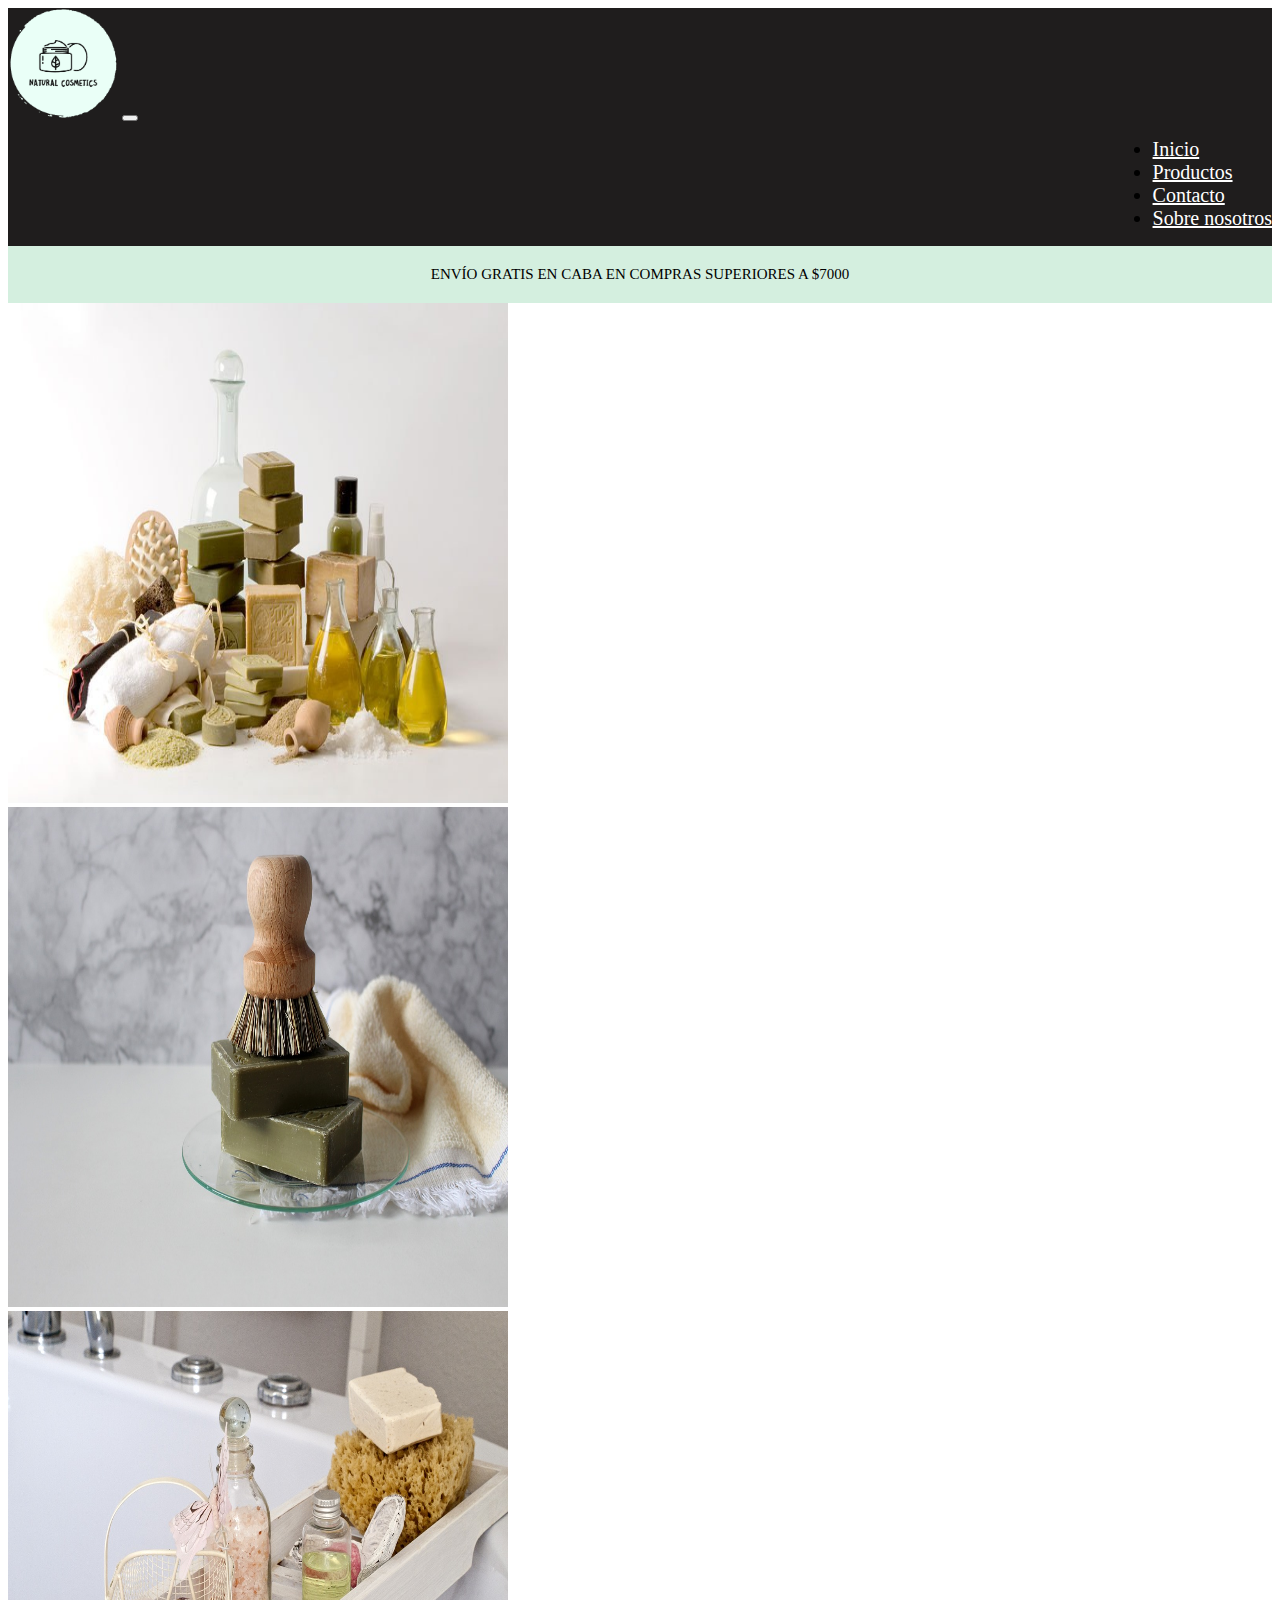
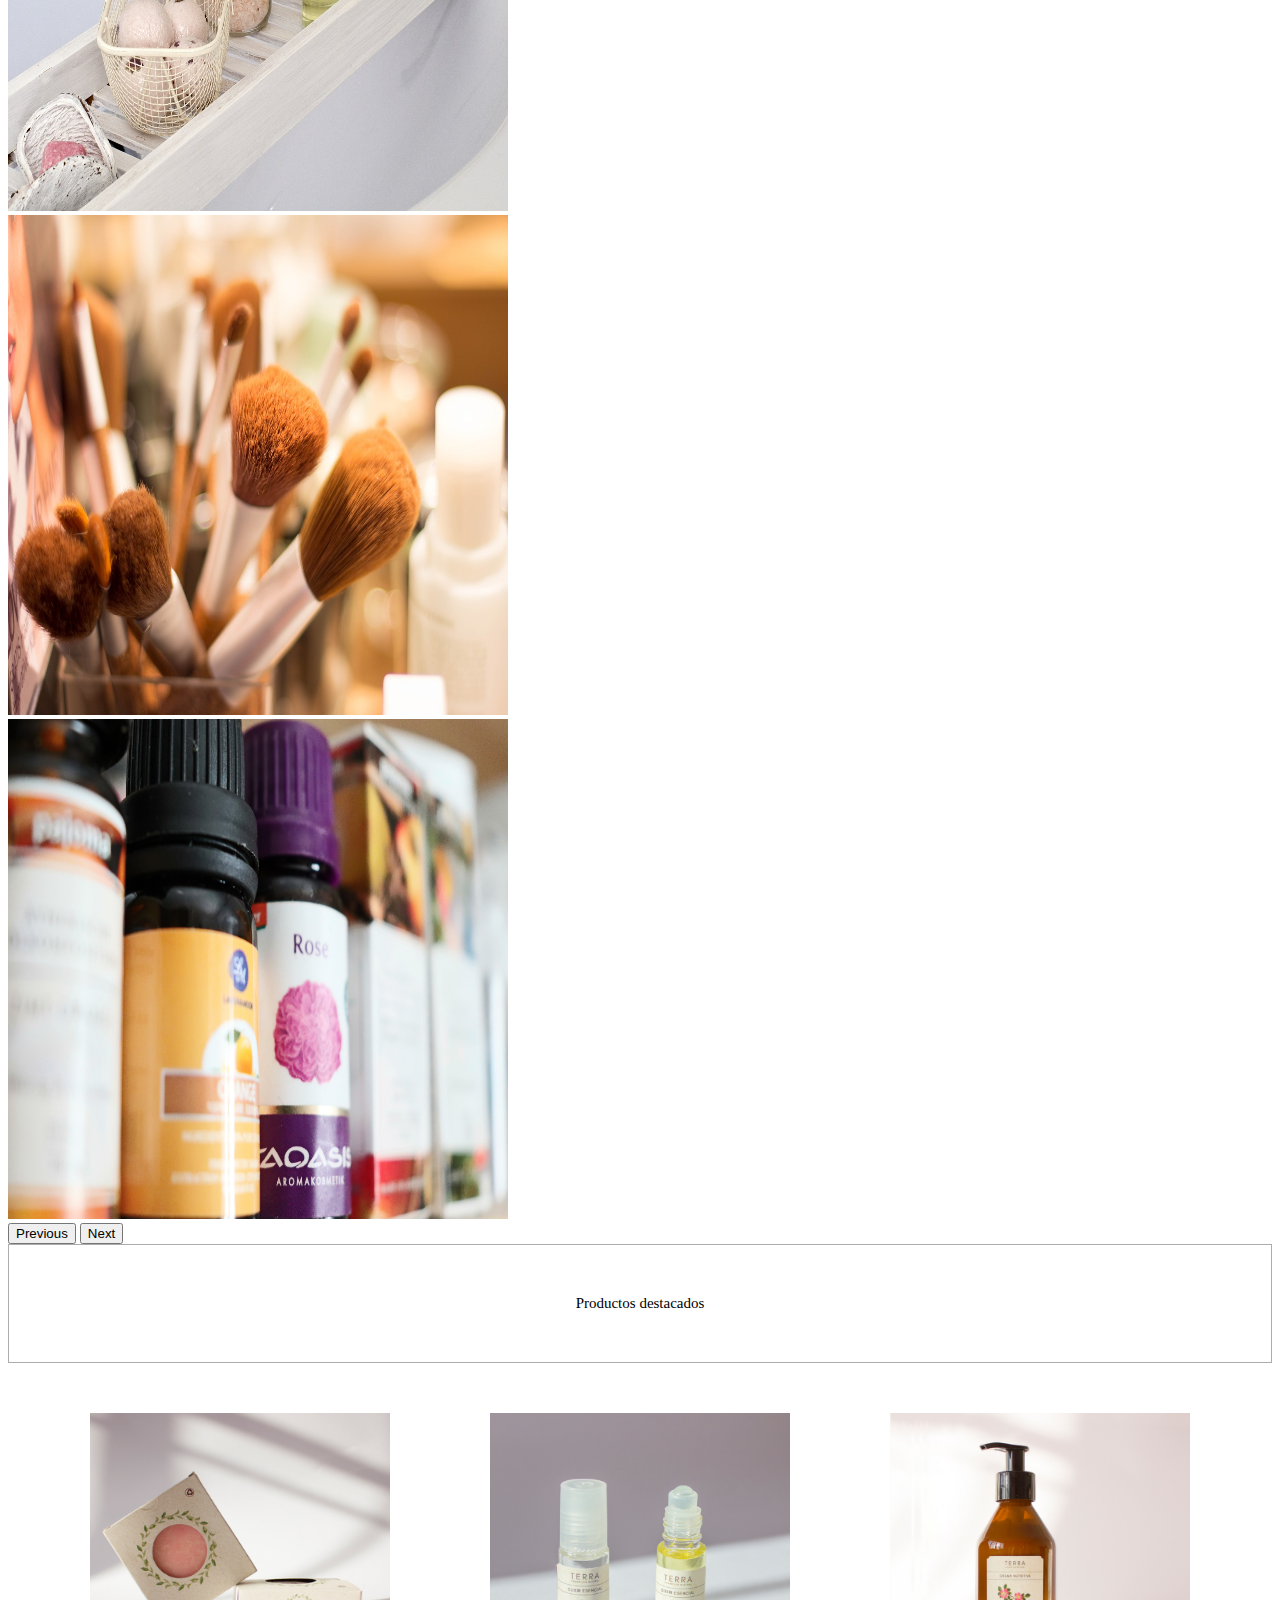
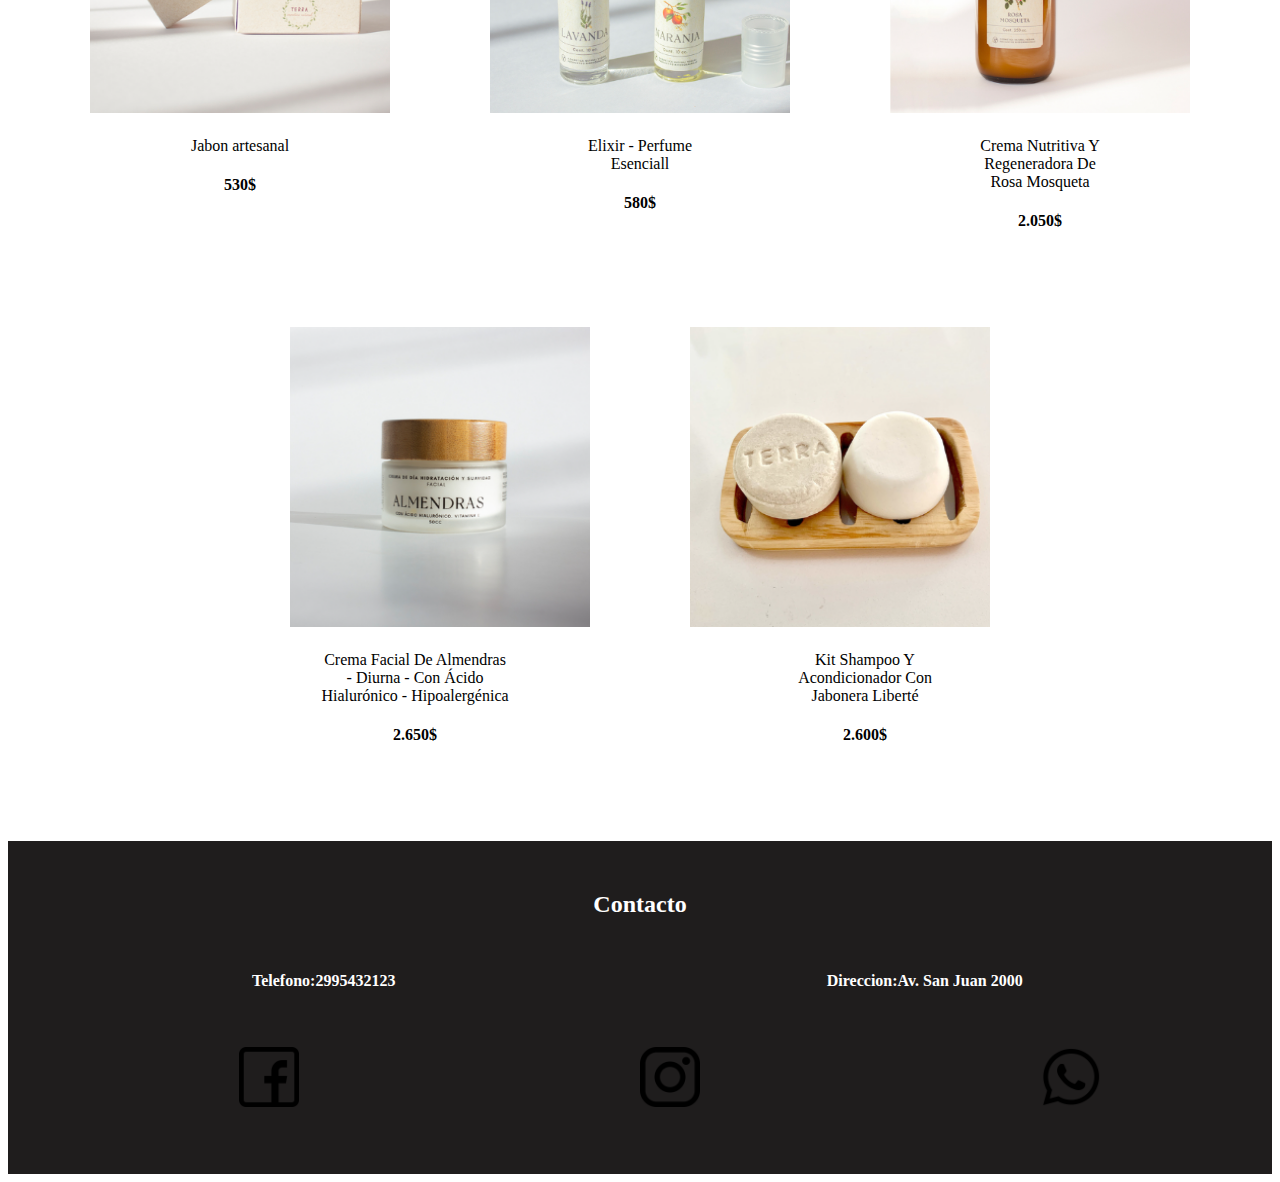
==== index.html @ ece58e48 "primera vers. footer" ====
<!DOCTYPE html>
<html lang="en">
<head>
    <meta charset="UTF-8">
    <meta http-equiv="X-UA-Compatible" content="IE=edge">
    <meta name="viewport" content="width=device-width, initial-scale=1.0">
    <title>index</title>
    <link href="https://cdn.jsdelivr.net/npm/bootstrap@5.2.2/dist/css/bootstrap.min.css" rel="stylesheet" integrity="sha384-Zenh87qX5JnK2Jl0vWa8Ck2rdkQ2Bzep5IDxbcnCeuOxjzrPF/et3URy9Bv1WTRi" crossorigin="anonymous">
    <link rel="stylesheet" href="style.css">
</head>
<body>
    <!-- 📍​inicio de menu de navegacion 📍​-->
    <nav class="navbar navbar-expand-lg bg-light">
        <div class="container-fluid">
          <a class="navbar-brand" href="index.html"><img class="logo" src="./img/cosmeticlogo.png" alt=""></a>
          <button class="navbar-toggler" type="button" data-bs-toggle="collapse" data-bs-target="#navbarNav" aria-controls="navbarNav" aria-expanded="false" aria-label="Toggle navigation">
            <span class="navbar-toggler-icon"></span>
          </button>
          <div class="collapse navbar-collapse" id="navbarNav">
            <ul class="navbar-nav">
              <li class="nav-item">
                <a class="nav-link" aria-current="page" href="index.html">Inicio</a>
              </li>
              <li class="nav-item">
                <a class="nav-link" href="productos.html">Productos</a>
              </li>
              <li class="nav-item">
                <a class="nav-link" href="#seccionfooter">Contacto</a>
              </li>
              <li class="nav-item">
                <a class="nav-link" href="nosotros.html">Sobre nosotros</a>
              </li>
            </ul>
          </div>
        </div>
    </nav>
    <!-- 🏁​Fin de menu de navegacion 🏁​-->

    <div class="send">
      ENVÍO GRATIS EN CABA EN COMPRAS SUPERIORES A $7000
    </div>
    
    <!-- 📍Inicio de carruzel📍 -->
    <div id="carouselExampleFade" class="carousel slide carousel-fade" data-bs-ride="carousel">
      <div class="carousel-inner">
          <div class="carousel-item active">
          <img src="img/cosmetic.jpg" class="d-block w-100" alt="...">
          </div>
          <div class="carousel-item">
          <img src="img/carruzel.jpg" class="d-block w-100" alt="...">
          </div>
          <div class="carousel-item">
          <img src="img/bath-salts-1620261_1280.jpg" class="d-block w-100" alt="...">
          </div>
          <div class="carousel-item">
          <img src="img/paint-brush-3408995_1280.jpg" class="d-block w-100" alt="...">
          </div>
          <div class="carousel-item">
          <img src="img/soap-making-5118212_1920.jpg" class="d-block w-100" alt="...">
          </div>
      </div>
      <button class="carousel-control-prev" type="button" data-bs-target="#carouselExampleFade" data-bs-slide="prev">
        <span class="carousel-control-prev-icon" aria-hidden="true"></span>
        <span class="visually-hidden">Previous</span>
      </button>
      <button class="carousel-control-next" type="button" data-bs-target="#carouselExampleFade" data-bs-slide="next">
        <span class="carousel-control-next-icon" aria-hidden="true"></span>
        <span class="visually-hidden">Next</span>
      </button>
    </div>
  <!-- 🏁Fin de carruzel🏁 -->

  <!-- 📍Catalogo de productos 📍 -->
  <div id="subtitulo">
    <div class="productos">Productos destacados</div>
  </div>
  <div id="contenido-1">
    <div><img src="./img/jabon.png" class="img-producto" alt=""></div>
    <div><img src="./img/perfume.png" class="img-producto" alt=""></div>
    <div><img src="./img/crmhidratante.png" class="img-producto" alt=""></div>
  </div>
  <!-- precio en div -->
  <div id="descripcion">
    <div class="fuente">Jabon artesanal <h4>530$</h4></div>
    <div class="fuente">Elixir - Perfume Esenciall <h4>580$</h4></div>
    <div class="fuente">Crema Nutritiva Y Regeneradora De Rosa Mosqueta <h4>2.050$</h4></div>
  </div>
<!-- fin de precion en div -->
  <div id="contenido-2">
    <div><img src="./img/crema.png" class="img-rad-producto" alt=""></div>
    <div><img src="./img/shampoyacondicionador.png" class="img-rad-producto" alt=""></div>
  </div>
  <!-- precio en div -->
  <div id="descripcion-2">
    <div class="fuente-2">Crema Facial De Almendras - Diurna - Con Ácido Hialurónico - Hipoalergénica <h4>2.650$</h4></div>
    <div class="fuente-2">Kit Shampoo Y Acondicionador Con Jabonera Liberté <h4>2.600$</h4></div>
  </div>
  <!-- 🏁Fin de catalogo de productos 🏁-->



<!-- seccion footer  -->
<footer id="seccionfooter">
  <h2>Contacto</h2>
  <table >
    <tr>
      <td><h4>Telefono:2995432123</h4></td>
      <td colspan="2"><h4>Direccion:Av. San Juan 2000</h4></td>
    </tr>
  </table>
  <table>
    <tr id="sociales">
      <td><a href="https://es-la.facebook.com/" target="_blank"><img src="./img/facebook.png" class="redes" alt=""></a></td>
      <td><a href="https://www.instagram.com/" target="_blank"><img src="./img/logotipo-de-instagram.png" class="redes" alt=""></a></td>
      <td><a href="https://www.whatsapp.com/?lang=es" target="_blank"><img src="./img/whatsapp.png" class="redes" alt=""></a></td>
    </tr>
  </table>
</footer>



    <script src="https://cdn.jsdelivr.net/npm/@popperjs/core@2.11.6/dist/umd/popper.min.js" integrity="sha384-oBqDVmMz9ATKxIep9tiCxS/Z9fNfEXiDAYTujMAeBAsjFuCZSmKbSSUnQlmh/jp3" crossorigin="anonymous"></script>
<script src="https://cdn.jsdelivr.net/npm/bootstrap@5.2.2/dist/js/bootstrap.min.js" integrity="sha384-IDwe1+LCz02ROU9k972gdyvl+AESN10+x7tBKgc9I5HFtuNz0wWnPclzo6p9vxnk" crossorigin="anonymous"></script>
</body>
</html>
---- style.css ----
.logo{
    width: 110px;
    height: 110px;
}
/*fondo de caja madre: navbar*/
.container-fluid{
background-color: rgb(31, 29, 29);
}
.navbar-expand-lg{
    padding: 0px;
}
/*tamaño de letra de caja hija*/
.nav-item{
    font-size: 20px;
}
/*color a las letras del navbar*/
.nav-link{
    color: white;
}
/*orden de los vinculos*/
.navbar-collapse{
    display: flex;
    flex-direction:row-reverse
}
/*Achicar las img del carruzel*/
.carousel-inner img{
   width: 500px;
   height: 500px;
}
/*div con descripcion de encvio*/
.send{
    background-color:#D4EFDF  ;
    padding: 20px;
    text-align: center;
    font-size: 15px;
}
.productos{
    text-align: center;
    font-size: 15px;
    border: 1px rgb(172, 172, 172) solid;
    padding: 50px;
    
}
.img-producto{
    
    margin: 50px;
    margin-bottom: 20px;
    width: 300px;
    height: 300px;
}
.img-rad-producto{
    margin: 50px;
    margin-bottom: 20px;
    width: 300px;
    height: 300px;
}
.fuente{
   width: 140px;
   height: 140px; 
   margin-top: auto;
   /*no me gusta esta parte*/
   margin-left: 130px;
   margin-right: 130px;
   text-align: center;
}
.fuente-2{
    width: 190px;
   height: 190px; 
   margin-top: auto;
   /*no me gusta esta parte*/
   margin-left: 130px;
   margin-right: 130px;
   text-align: center;
   
}

#seccionfooter{
    text-align: center;
    background-color:rgb(31, 29, 29) ;
    color: white;
    padding:30px ;
}
.redes{
    width: 60px;
    height: 60px;
    margin: auto;
}
table{ 
    margin: 30px;
    width: 100%;

    
}

/*desplazamiento de las img del catalogo*/
#contenido-1{
    display: flex;
    justify-content: center;
}
#contenido-2{
    display: flex;
    justify-content: center;
}
#descripcion {
    display: flex;
    justify-content: center;
}
#descripcion-2{
    display: flex;
    justify-content: center;
}
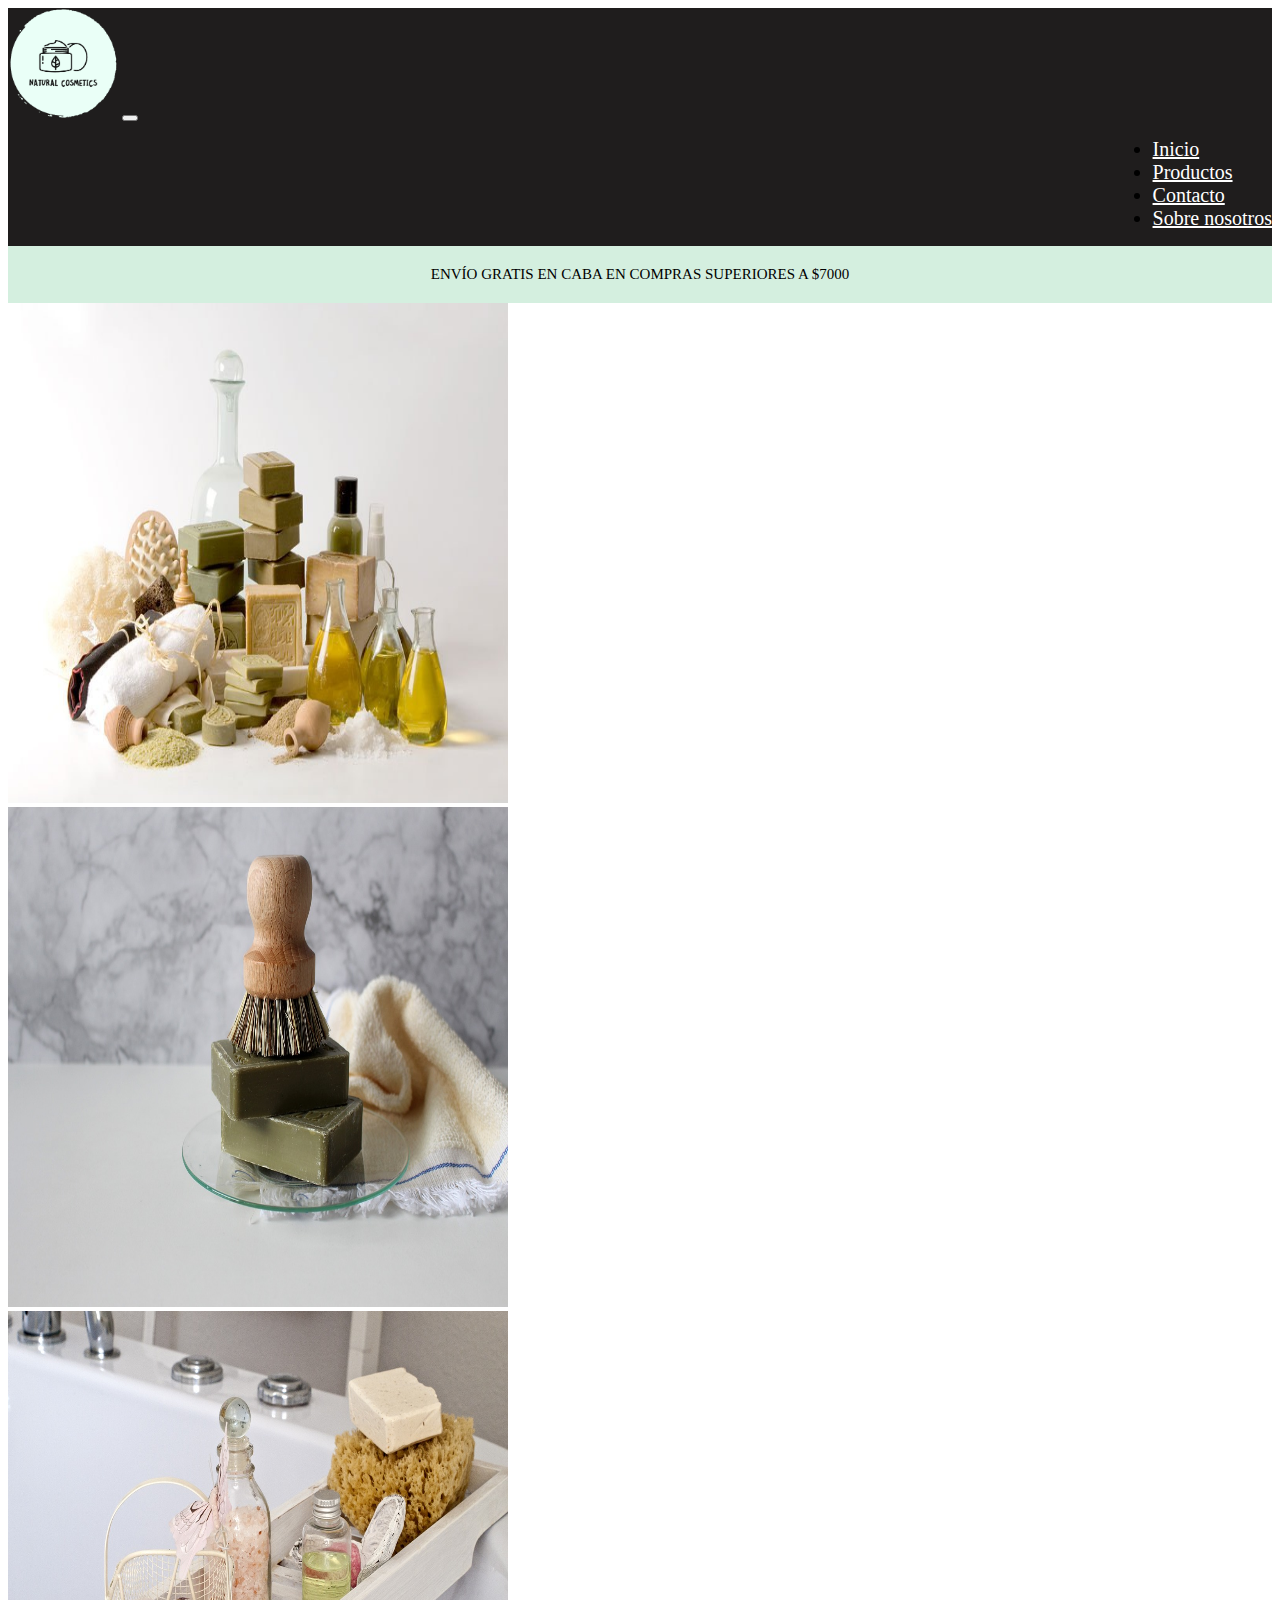
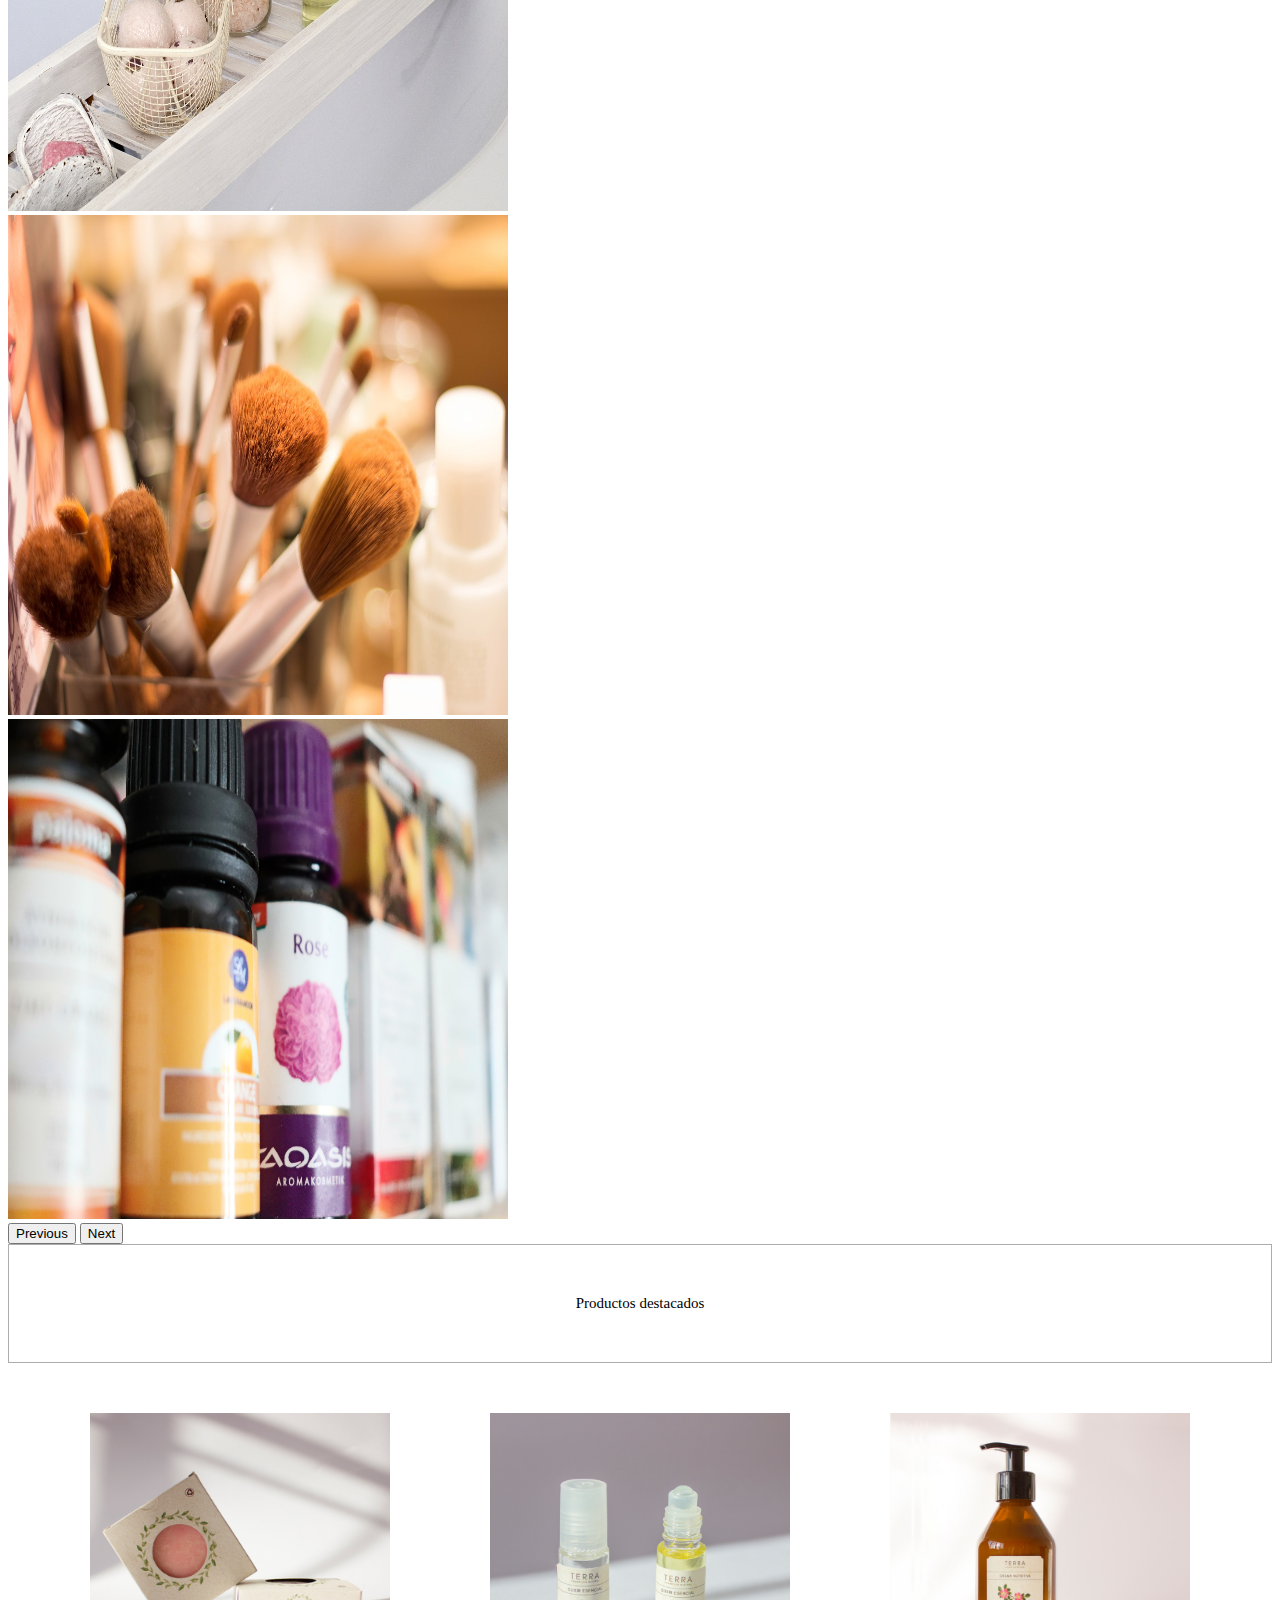
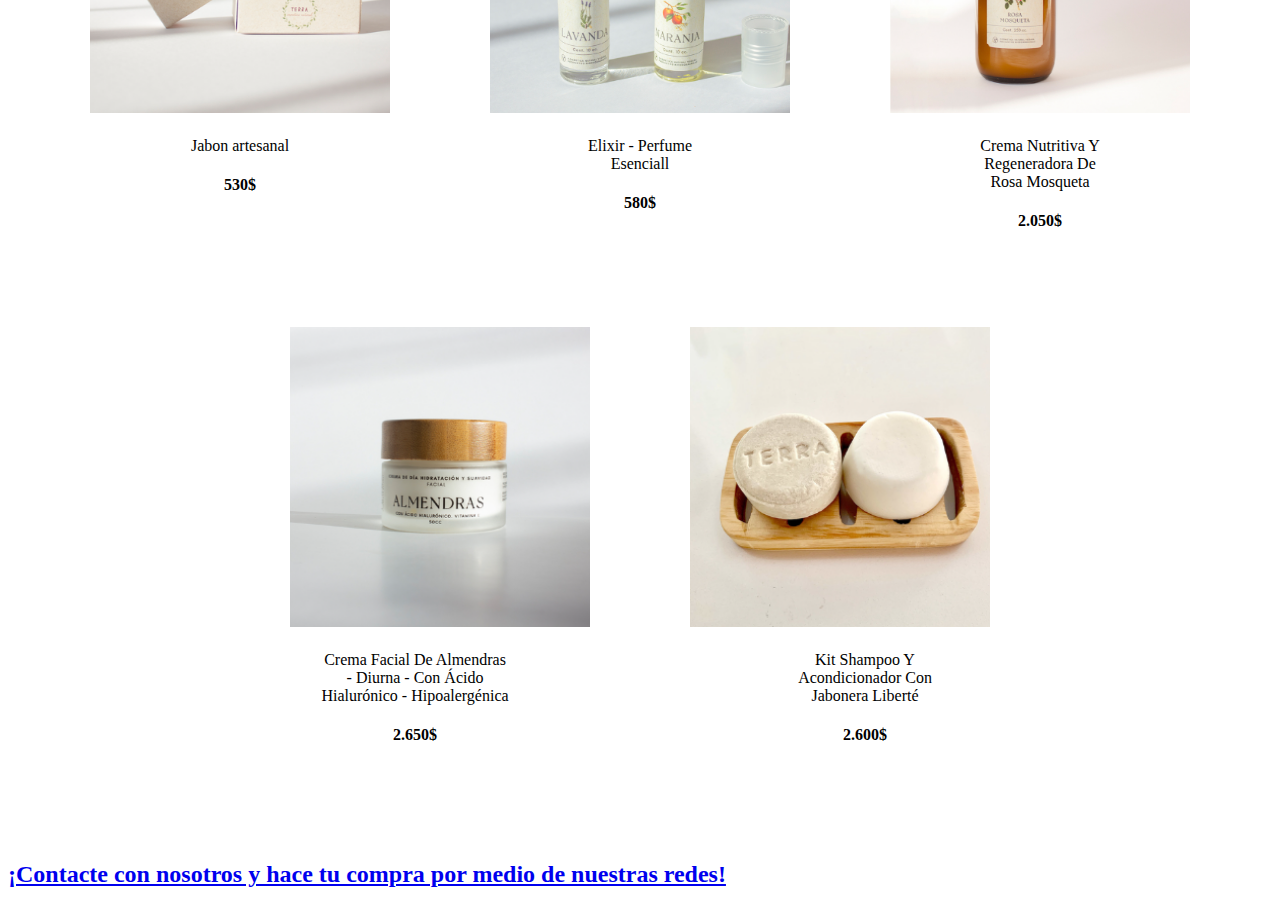
==== commit c068f167: "tercera vers.catalogo" ====
--- a/index.html
+++ b/index.html
@@ -25,7 +25,7 @@
                 <a class="nav-link" href="productos.html">Productos</a>
               </li>
               <li class="nav-item">
-                <a class="nav-link" href="#seccionfooter">Contacto</a>
+                <a class="nav-link" href="contacto.html">Contacto</a>
               </li>
               <li class="nav-item">
                 <a class="nav-link" href="nosotros.html">Sobre nosotros</a>
@@ -95,30 +95,19 @@
     <div class="fuente-2">Crema Facial De Almendras - Diurna - Con Ácido Hialurónico - Hipoalergénica <h4>2.650$</h4></div>
     <div class="fuente-2">Kit Shampoo Y Acondicionador Con Jabonera Liberté <h4>2.600$</h4></div>
   </div>
+<!-- VINCULO A PRODUCTOS -->
+  <div class="boton-pr">
+  <a class="btn btn-primary" href="productos.html" role="button"><h2>¡Contacte con nosotros y hace tu compra por medio de nuestras redes!</h2></a>
+  </div>
   <!-- 🏁Fin de catalogo de productos 🏁-->
 
 
 
-<!-- seccion footer  -->
-<footer id="seccionfooter">
-  <h2>Contacto</h2>
-  <table >
-    <tr>
-      <td><h4>Telefono:2995432123</h4></td>
-      <td colspan="2"><h4>Direccion:Av. San Juan 2000</h4></td>
-    </tr>
-  </table>
-  <table>
-    <tr id="sociales">
-      <td><a href="https://es-la.facebook.com/" target="_blank"><img src="./img/facebook.png" class="redes" alt=""></a></td>
-      <td><a href="https://www.instagram.com/" target="_blank"><img src="./img/logotipo-de-instagram.png" class="redes" alt=""></a></td>
-      <td><a href="https://www.whatsapp.com/?lang=es" target="_blank"><img src="./img/whatsapp.png" class="redes" alt=""></a></td>
-    </tr>
-  </table>
-</footer>
 
 
 
+
+  
     <script src="https://cdn.jsdelivr.net/npm/@popperjs/core@2.11.6/dist/umd/popper.min.js" integrity="sha384-oBqDVmMz9ATKxIep9tiCxS/Z9fNfEXiDAYTujMAeBAsjFuCZSmKbSSUnQlmh/jp3" crossorigin="anonymous"></script>
 <script src="https://cdn.jsdelivr.net/npm/bootstrap@5.2.2/dist/js/bootstrap.min.js" integrity="sha384-IDwe1+LCz02ROU9k972gdyvl+AESN10+x7tBKgc9I5HFtuNz0wWnPclzo6p9vxnk" crossorigin="anonymous"></script>
 </body>
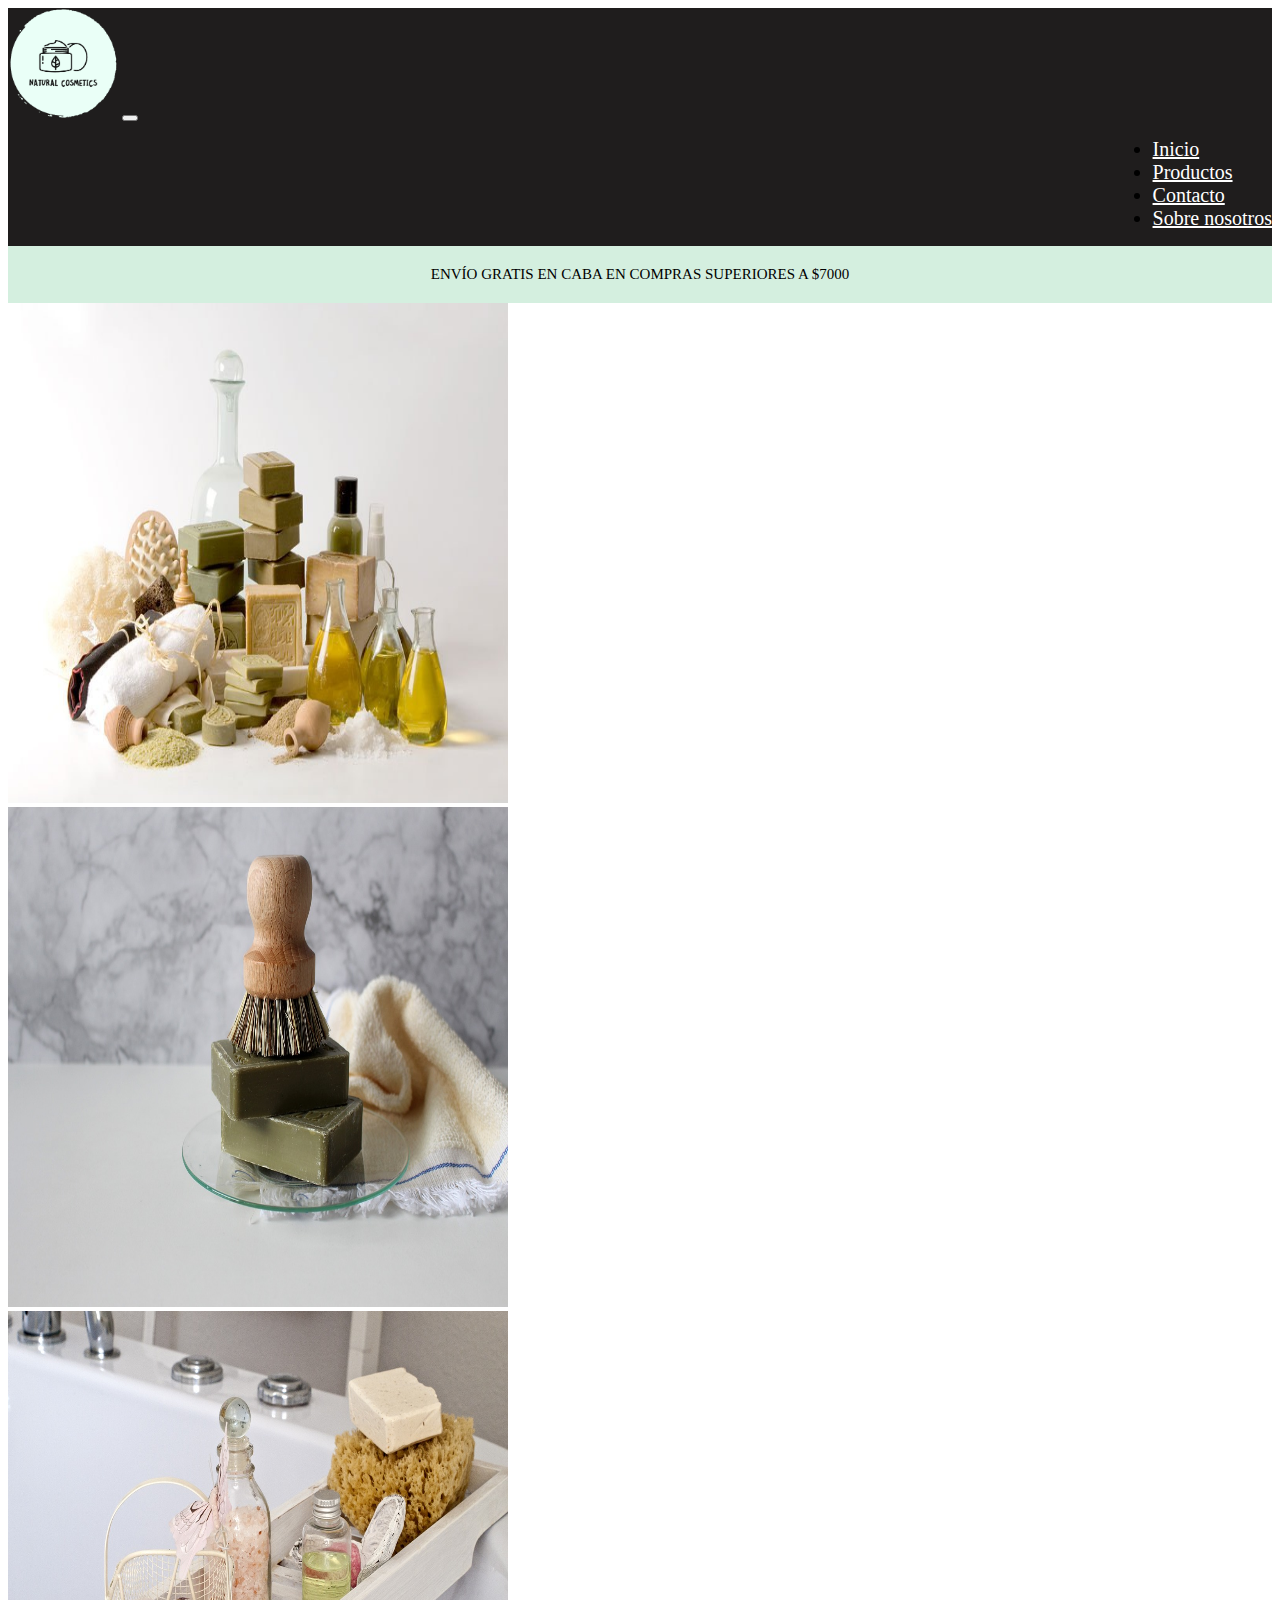
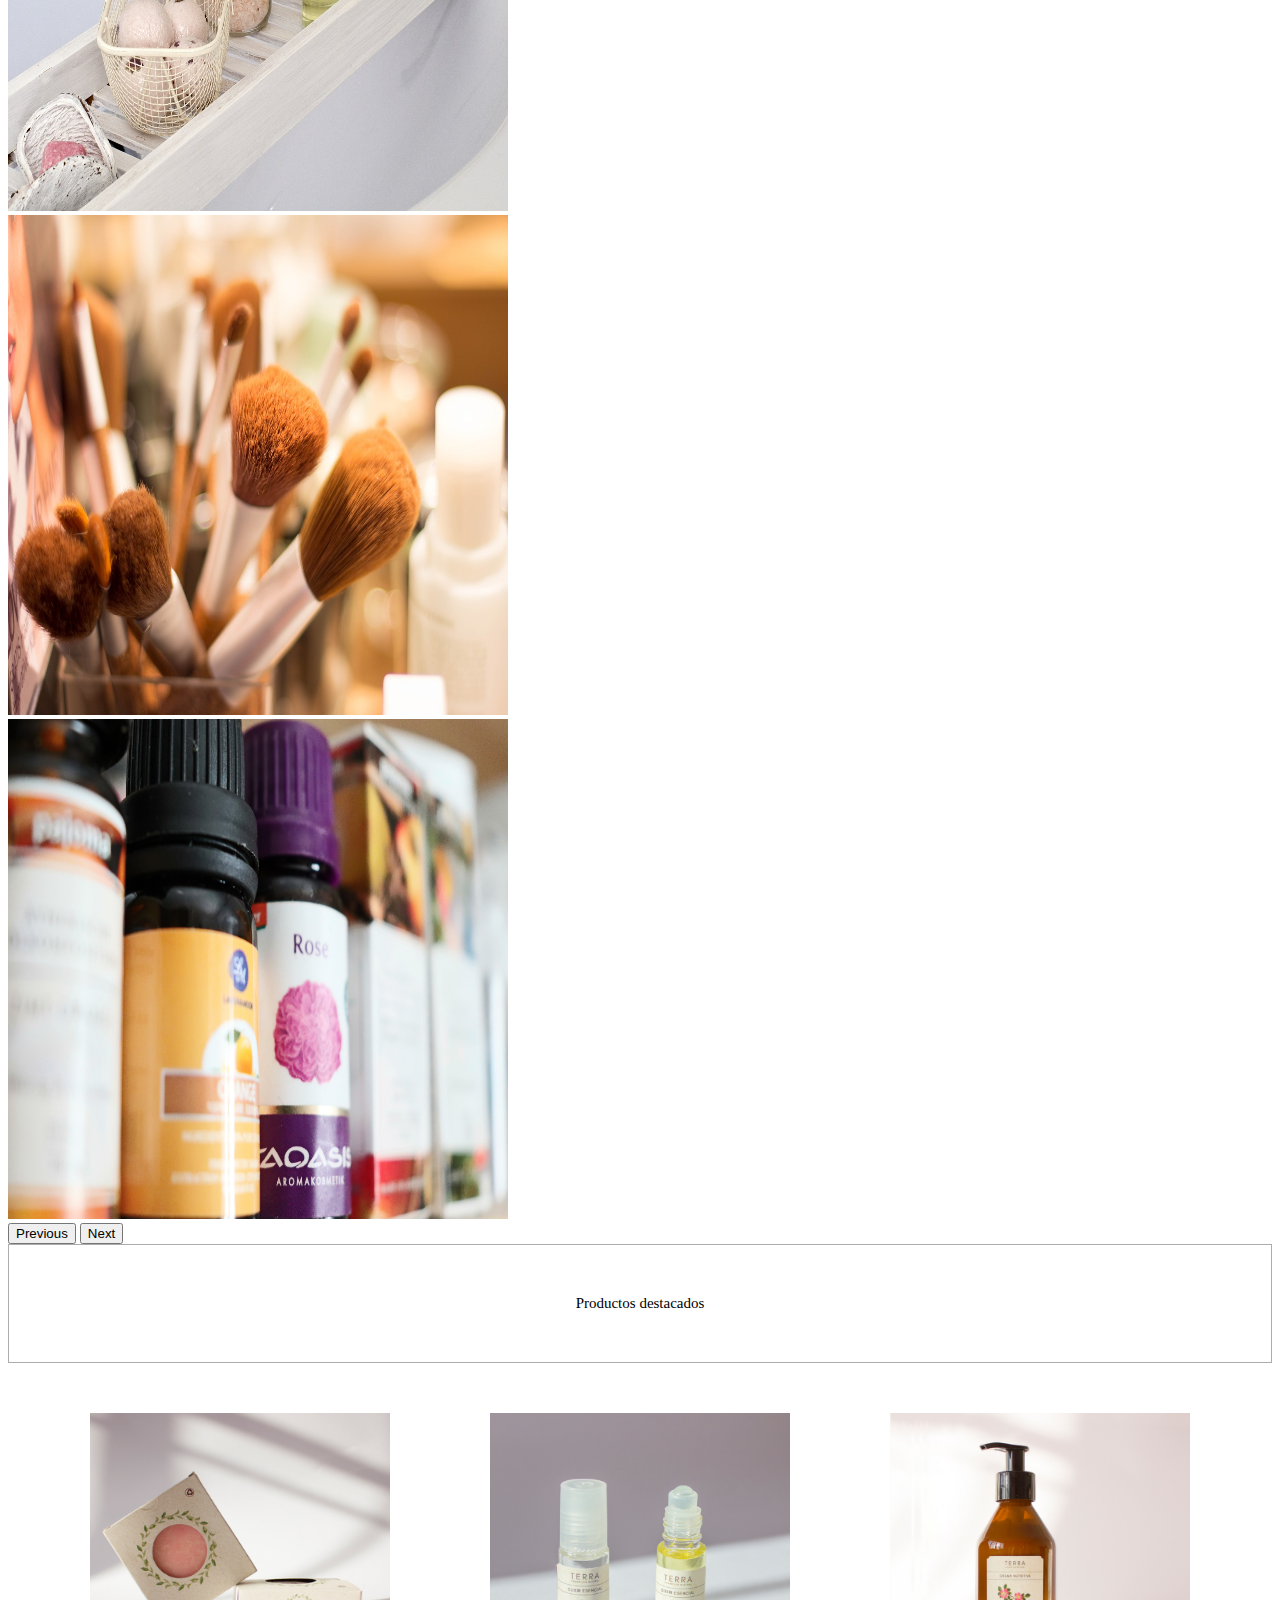
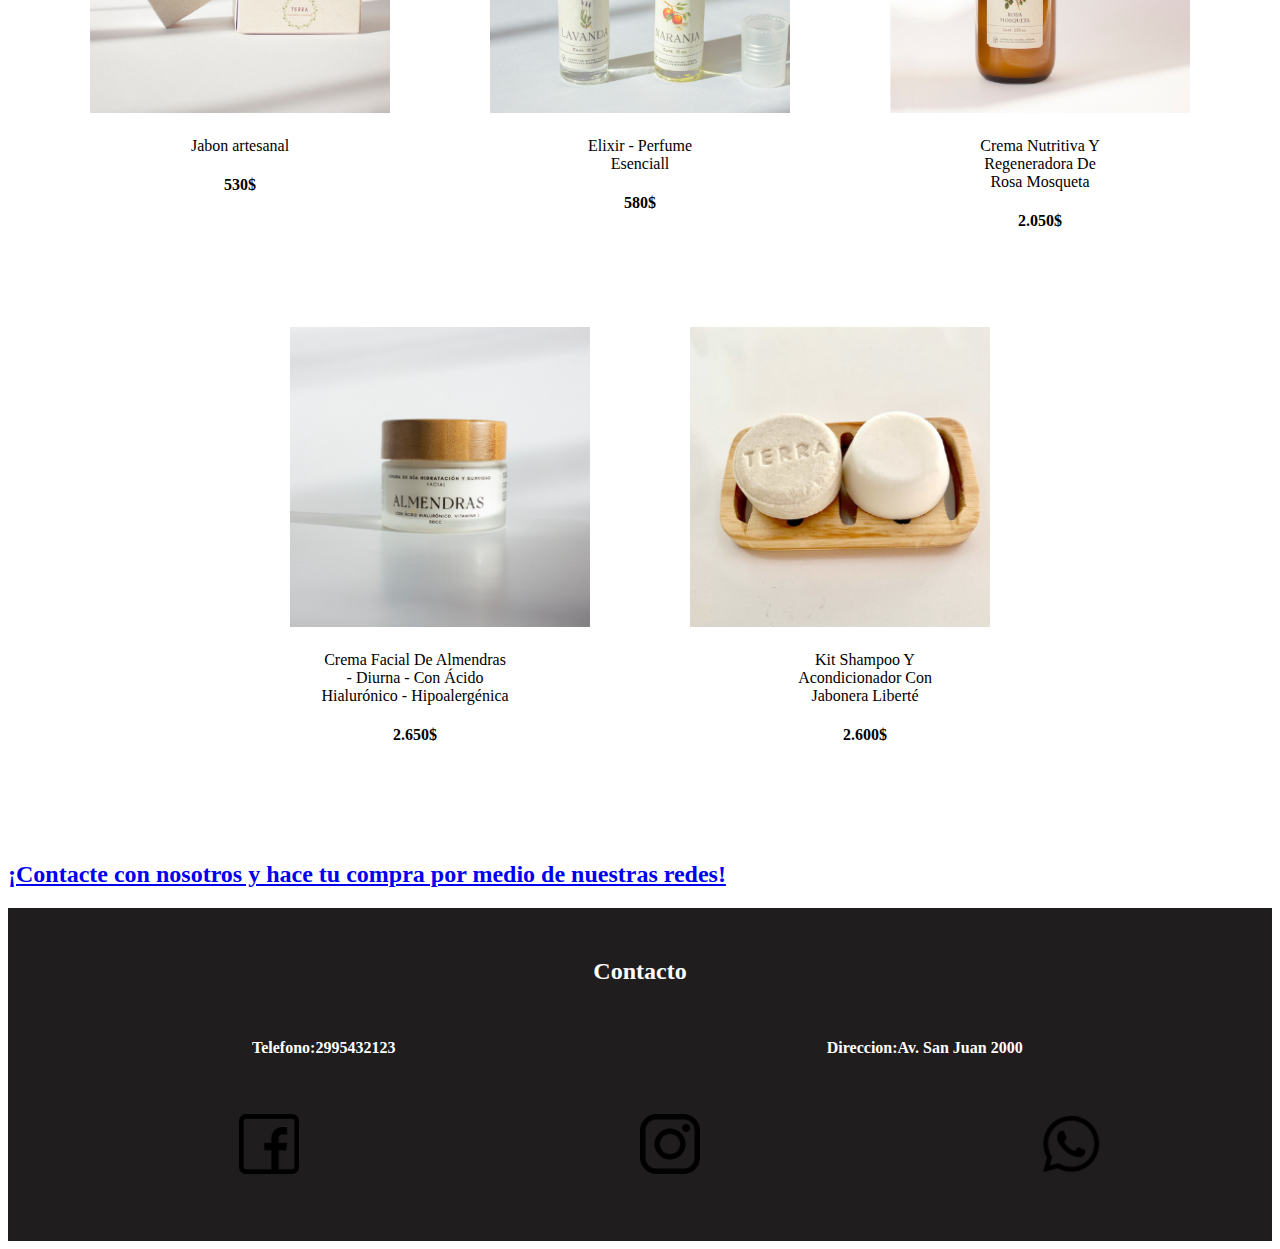
==== commit bb77b7f2: "segunda vers. footer" ====
--- a/index.html
+++ b/index.html
@@ -25,7 +25,7 @@
                 <a class="nav-link" href="productos.html">Productos</a>
               </li>
               <li class="nav-item">
-                <a class="nav-link" href="contacto.html">Contacto</a>
+                <a class="nav-link" href="#seccionfooter">Contacto</a>
               </li>
               <li class="nav-item">
                 <a class="nav-link" href="nosotros.html">Sobre nosotros</a>
@@ -95,19 +95,35 @@
     <div class="fuente-2">Crema Facial De Almendras - Diurna - Con Ácido Hialurónico - Hipoalergénica <h4>2.650$</h4></div>
     <div class="fuente-2">Kit Shampoo Y Acondicionador Con Jabonera Liberté <h4>2.600$</h4></div>
   </div>
-<!-- VINCULO A PRODUCTOS -->
+
+  <!-- VINCULO A PRODUCTOS -->
   <div class="boton-pr">
-  <a class="btn btn-primary" href="productos.html" role="button"><h2>¡Contacte con nosotros y hace tu compra por medio de nuestras redes!</h2></a>
-  </div>
+    <a class="btn btn-primary" href="productos.html" role="button"><h2>¡Contacte con nosotros y hace tu compra por medio de nuestras redes!</h2></a>
+    </div>
   <!-- 🏁Fin de catalogo de productos 🏁-->
 
 
 
+<!-- seccion footer  -->
+<footer id="seccionfooter">
+  <h2>Contacto</h2>
+  <table >
+    <tr>
+      <td><h4>Telefono:2995432123</h4></td>
+      <td colspan="2"><h4>Direccion:Av. San Juan 2000</h4></td>
+    </tr>
+  </table>
+  <table>
+    <tr id="sociales">
+      <td><a href="https://es-la.facebook.com/" target="_blank"><img src="./img/facebook.png" class="redes" alt=""></a></td>
+      <td><a href="https://www.instagram.com/" target="_blank"><img src="./img/logotipo-de-instagram.png" class="redes" alt=""></a></td>
+      <td><a href="https://www.whatsapp.com/?lang=es" target="_blank"><img src="./img/whatsapp.png" class="redes" alt=""></a></td>
+    </tr>
+  </table>
+</footer>
 
 
 
-
-  
     <script src="https://cdn.jsdelivr.net/npm/@popperjs/core@2.11.6/dist/umd/popper.min.js" integrity="sha384-oBqDVmMz9ATKxIep9tiCxS/Z9fNfEXiDAYTujMAeBAsjFuCZSmKbSSUnQlmh/jp3" crossorigin="anonymous"></script>
 <script src="https://cdn.jsdelivr.net/npm/bootstrap@5.2.2/dist/js/bootstrap.min.js" integrity="sha384-IDwe1+LCz02ROU9k972gdyvl+AESN10+x7tBKgc9I5HFtuNz0wWnPclzo6p9vxnk" crossorigin="anonymous"></script>
 </body>
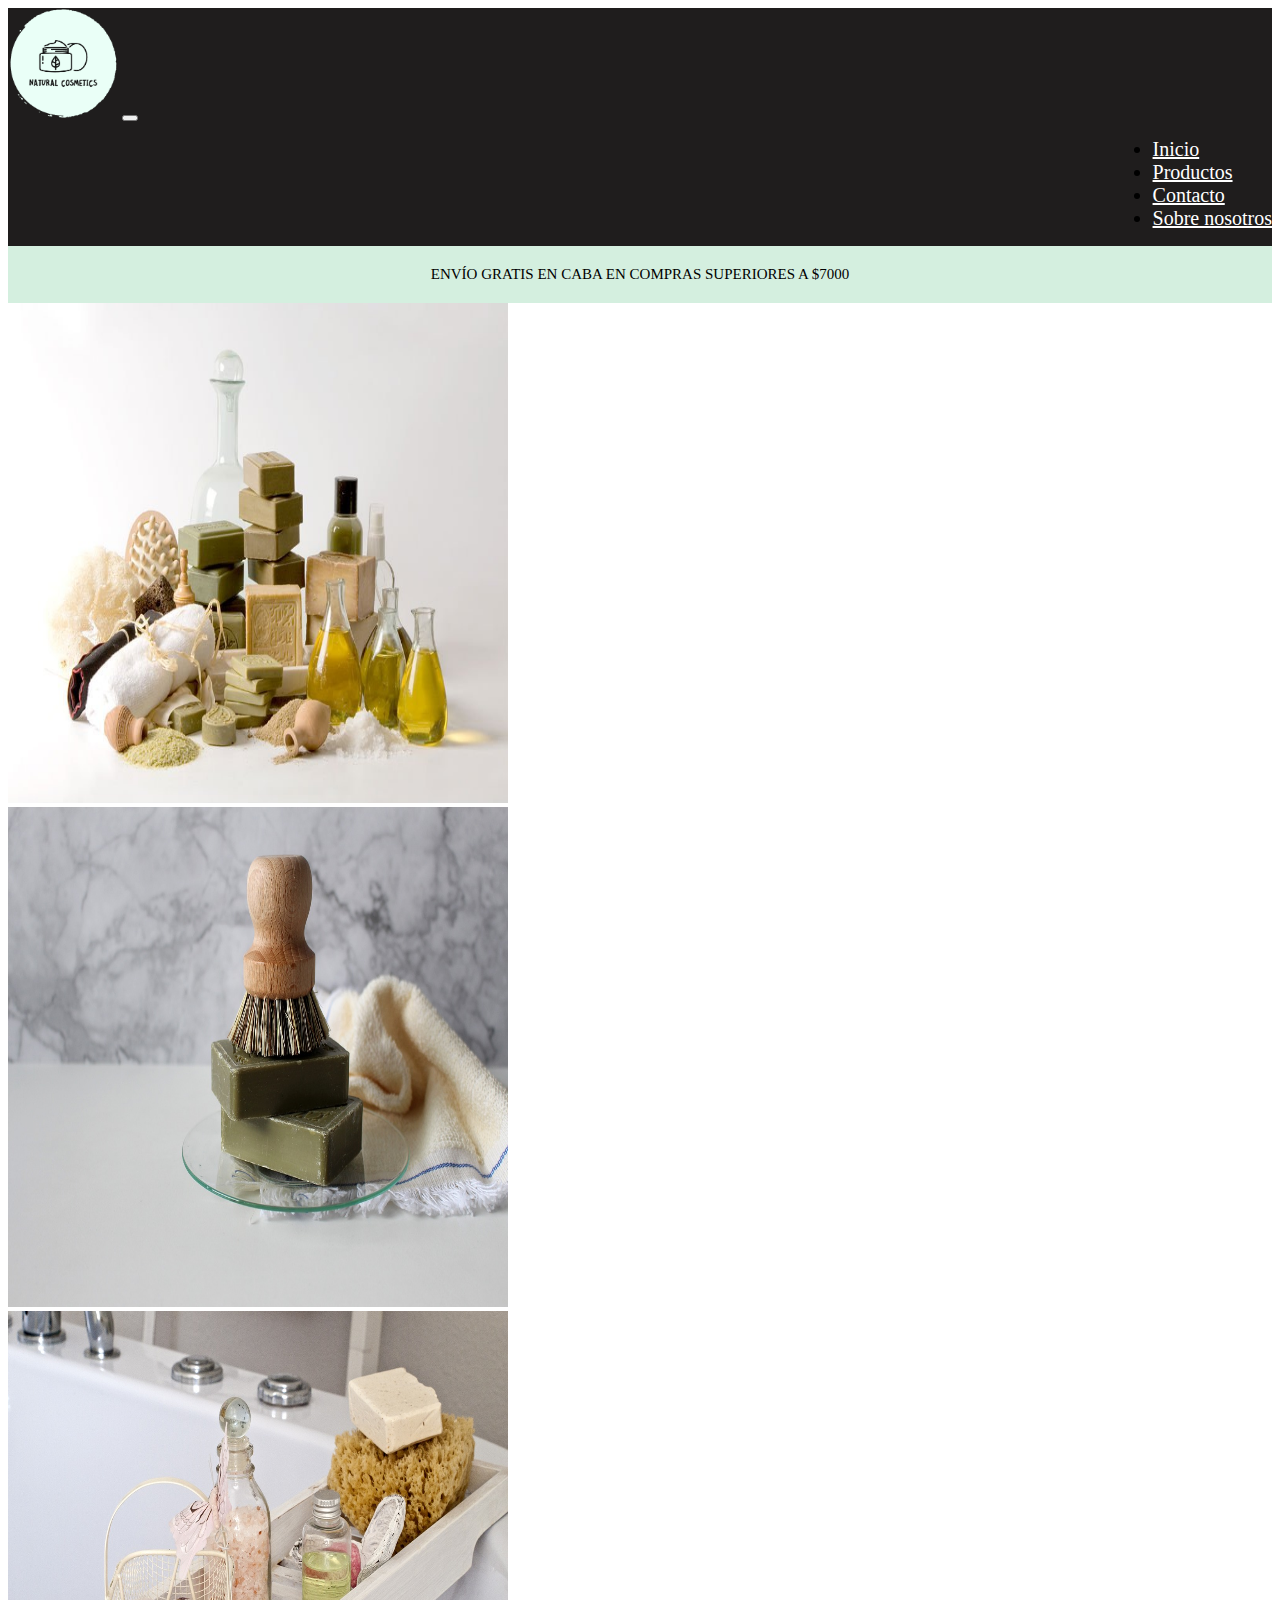
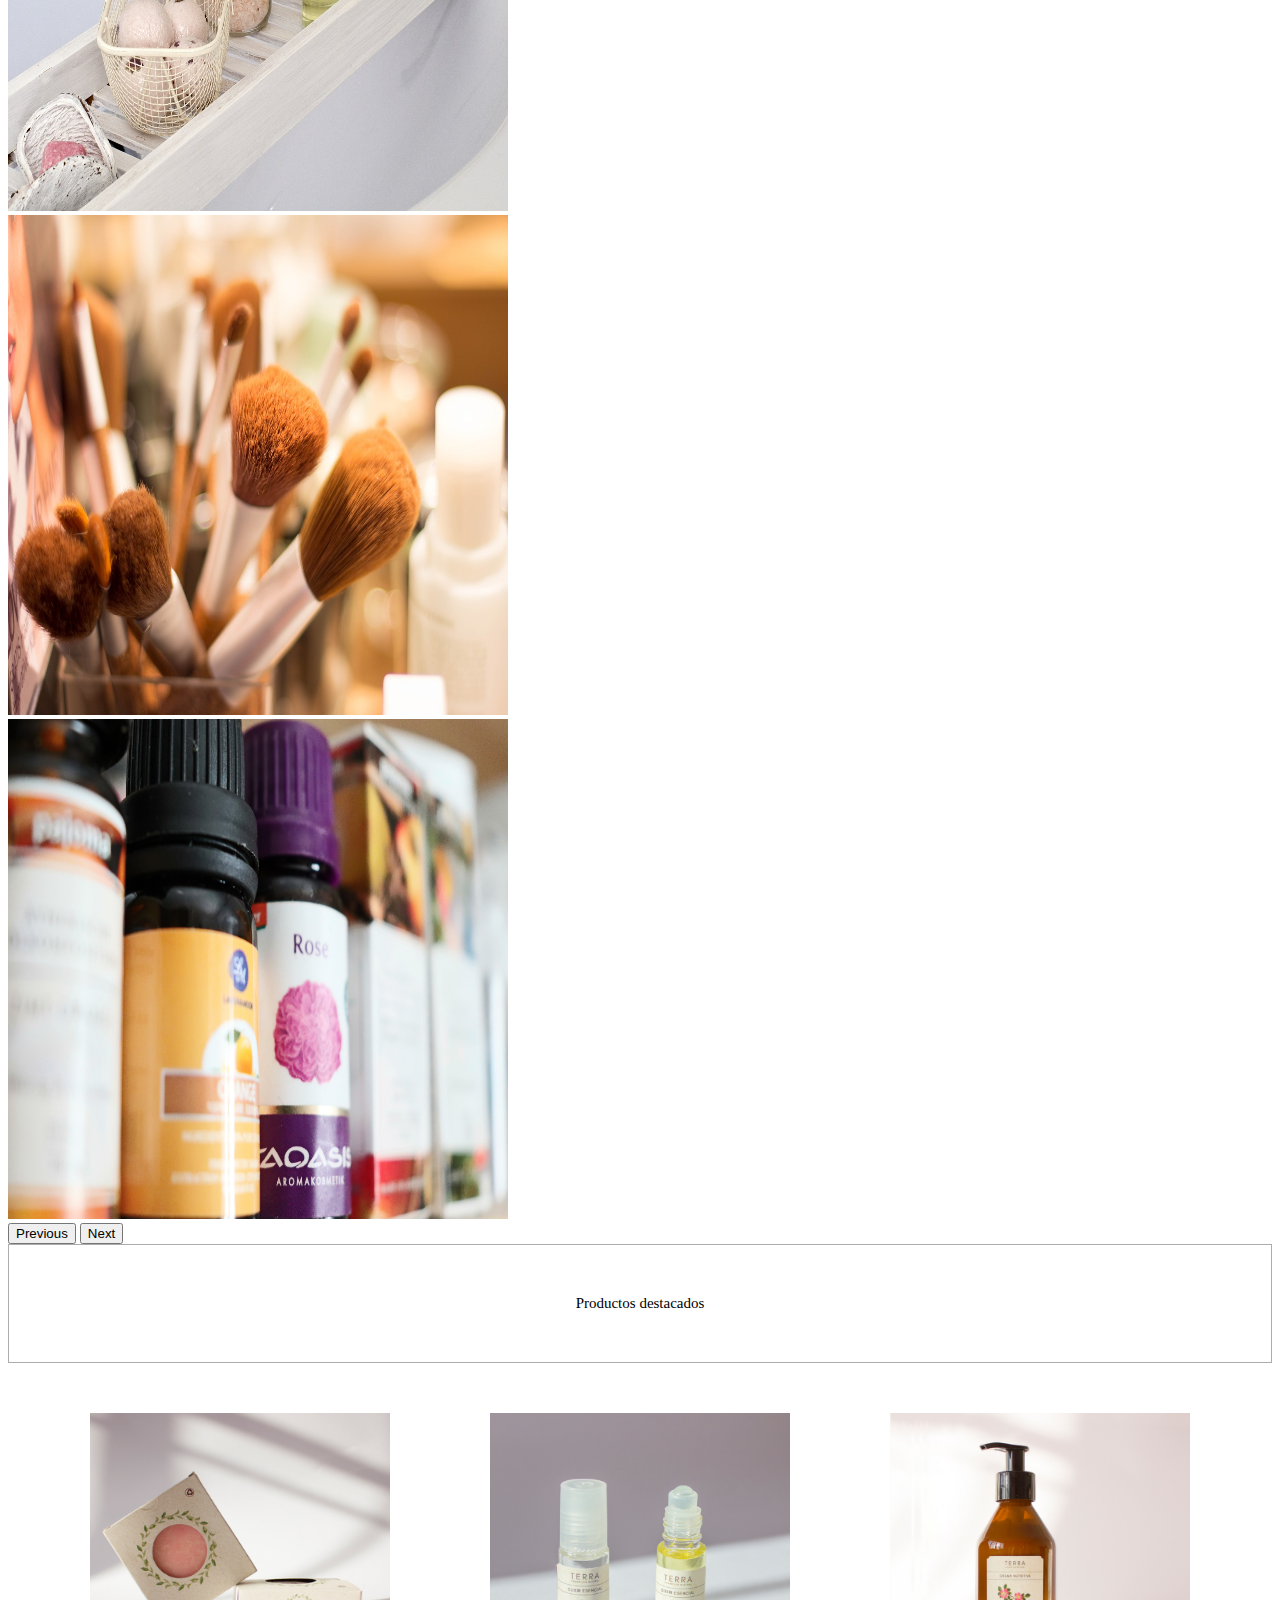
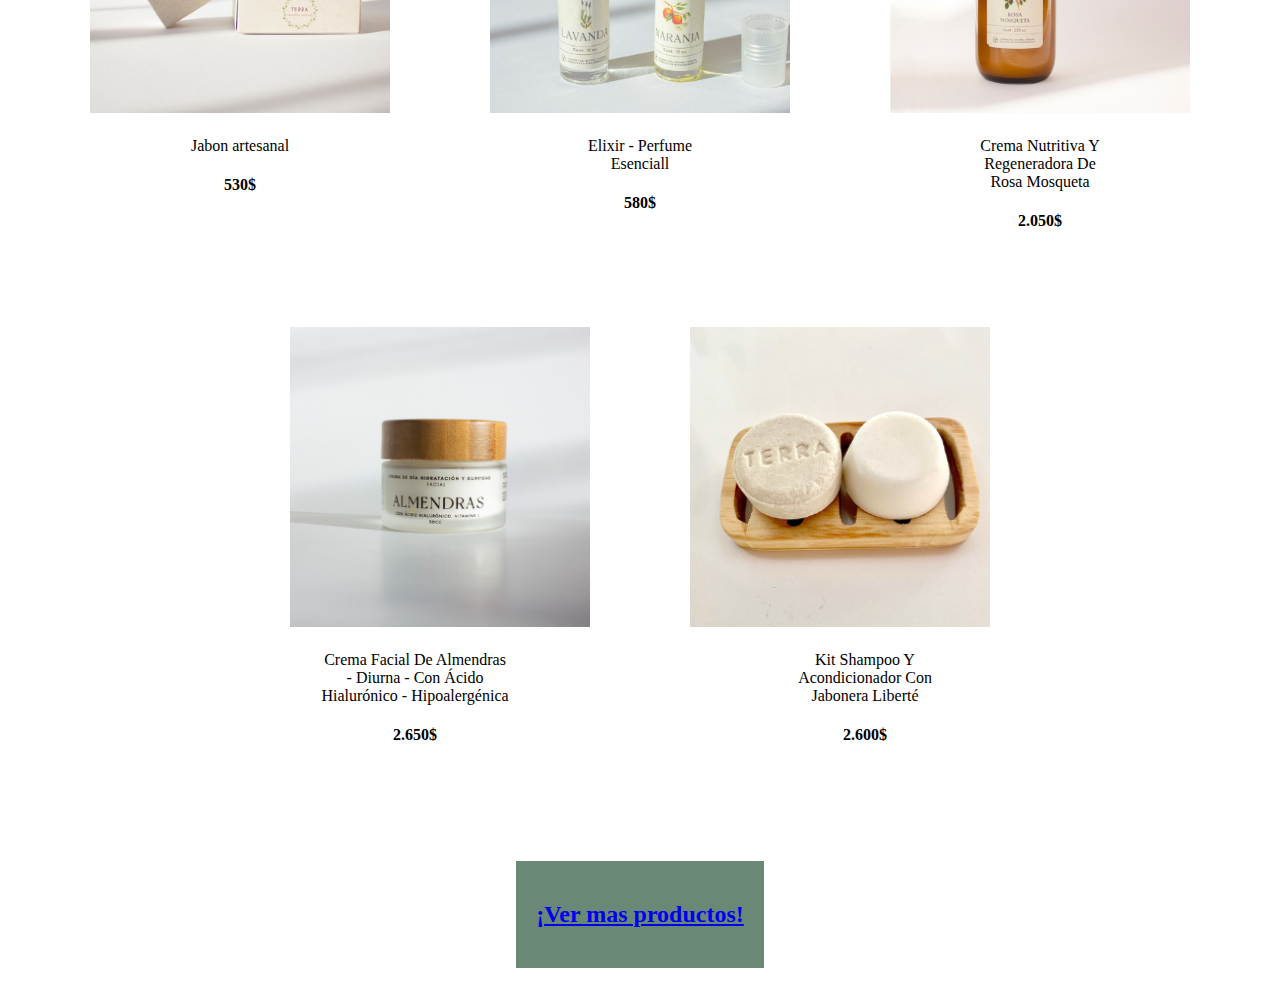
==== commit d044f4e3: "catalogo #4" ====
--- a/index.html
+++ b/index.html
@@ -25,7 +25,7 @@
                 <a class="nav-link" href="productos.html">Productos</a>
               </li>
               <li class="nav-item">
-                <a class="nav-link" href="#seccionfooter">Contacto</a>
+                <a class="nav-link" href="contacto.html">Contacto</a>
               </li>
               <li class="nav-item">
                 <a class="nav-link" href="nosotros.html">Sobre nosotros</a>
@@ -95,35 +95,21 @@
     <div class="fuente-2">Crema Facial De Almendras - Diurna - Con Ácido Hialurónico - Hipoalergénica <h4>2.650$</h4></div>
     <div class="fuente-2">Kit Shampoo Y Acondicionador Con Jabonera Liberté <h4>2.600$</h4></div>
   </div>
-
-  <!-- VINCULO A PRODUCTOS -->
+  <!-- 🏁Fin de catalogo de productos 🏁-->
+  
+<!-- VINCULO A PRODUCTOS -->
   <div class="boton-pr">
-    <a class="btn btn-primary" href="productos.html" role="button"><h2>¡Contacte con nosotros y hace tu compra por medio de nuestras redes!</h2></a>
-    </div>
-  <!-- 🏁Fin de catalogo de productos 🏁-->
+  <a class="btn btn-primary" href="productos.html" role="button"><h2>¡Ver mas productos!</h2></a>
+  </div>
+  
 
 
 
-<!-- seccion footer  -->
-<footer id="seccionfooter">
-  <h2>Contacto</h2>
-  <table >
-    <tr>
-      <td><h4>Telefono:2995432123</h4></td>
-      <td colspan="2"><h4>Direccion:Av. San Juan 2000</h4></td>
-    </tr>
-  </table>
-  <table>
-    <tr id="sociales">
-      <td><a href="https://es-la.facebook.com/" target="_blank"><img src="./img/facebook.png" class="redes" alt=""></a></td>
-      <td><a href="https://www.instagram.com/" target="_blank"><img src="./img/logotipo-de-instagram.png" class="redes" alt=""></a></td>
-      <td><a href="https://www.whatsapp.com/?lang=es" target="_blank"><img src="./img/whatsapp.png" class="redes" alt=""></a></td>
-    </tr>
-  </table>
-</footer>
 
 
 
+
+  
     <script src="https://cdn.jsdelivr.net/npm/@popperjs/core@2.11.6/dist/umd/popper.min.js" integrity="sha384-oBqDVmMz9ATKxIep9tiCxS/Z9fNfEXiDAYTujMAeBAsjFuCZSmKbSSUnQlmh/jp3" crossorigin="anonymous"></script>
 <script src="https://cdn.jsdelivr.net/npm/bootstrap@5.2.2/dist/js/bootstrap.min.js" integrity="sha384-IDwe1+LCz02ROU9k972gdyvl+AESN10+x7tBKgc9I5HFtuNz0wWnPclzo6p9vxnk" crossorigin="anonymous"></script>
 </body>
--- a/style.css
+++ b/style.css
@@ -73,6 +73,16 @@
    text-align: center;
    
 }
+.btn-primary{
+    background-color: #6a8876;
+    border: #6a8876;
+    padding: 20px;
+}
+.boton-pr{
+    display: flex;
+    justify-content: center;
+    margin: 20px;
+}
 
 #seccionfooter{
     text-align: center;
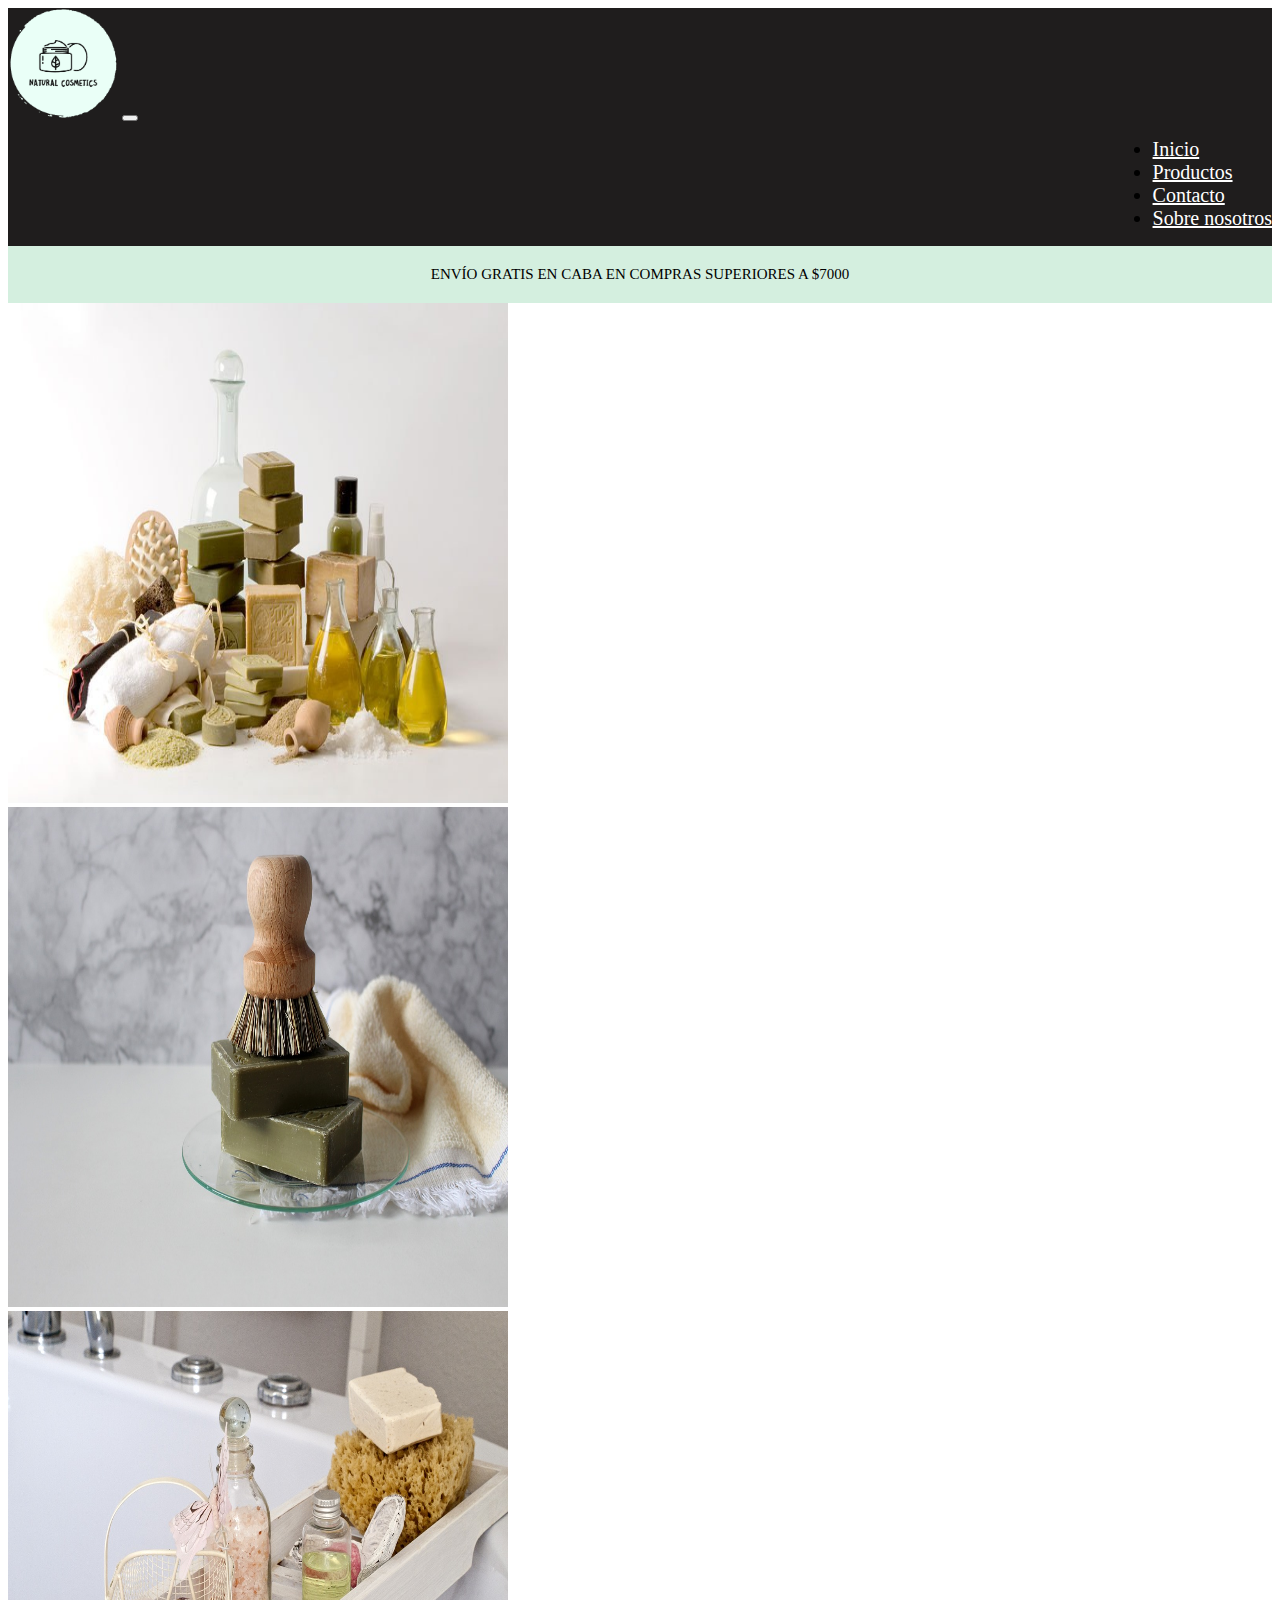
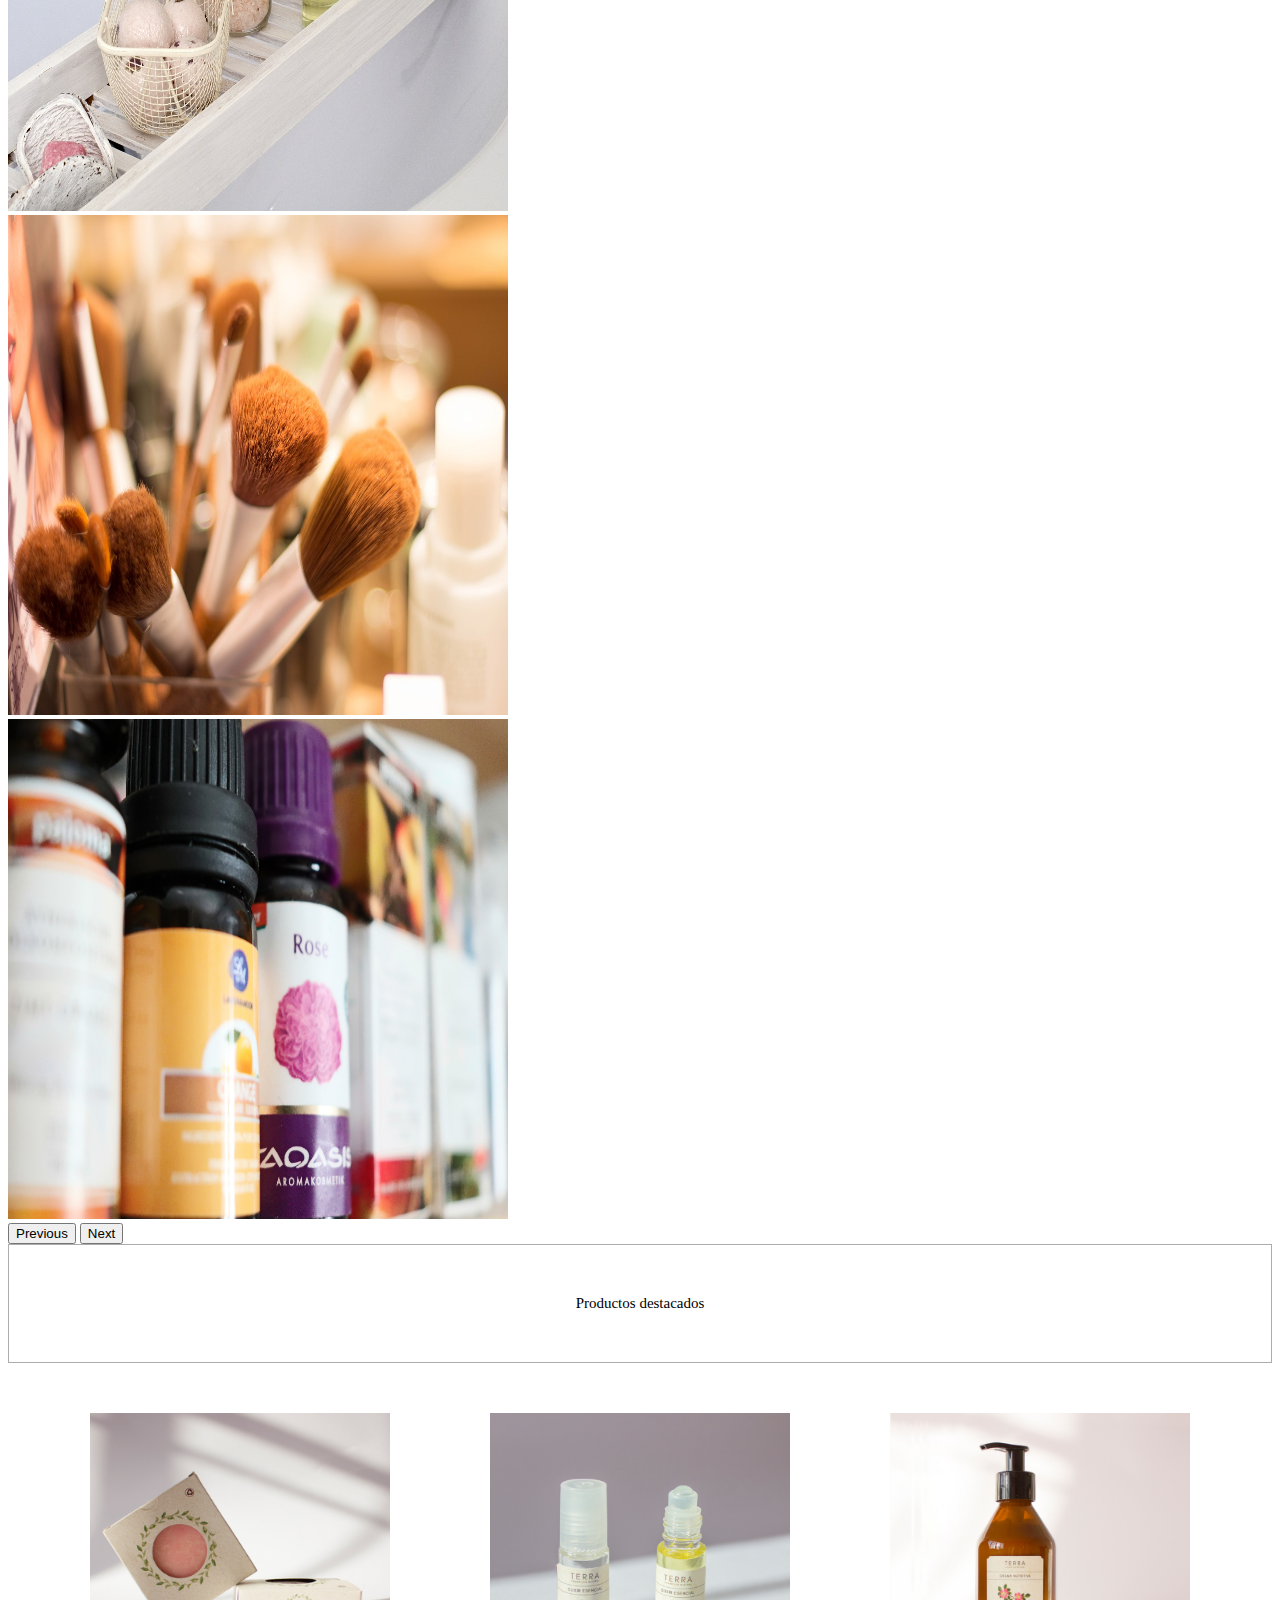
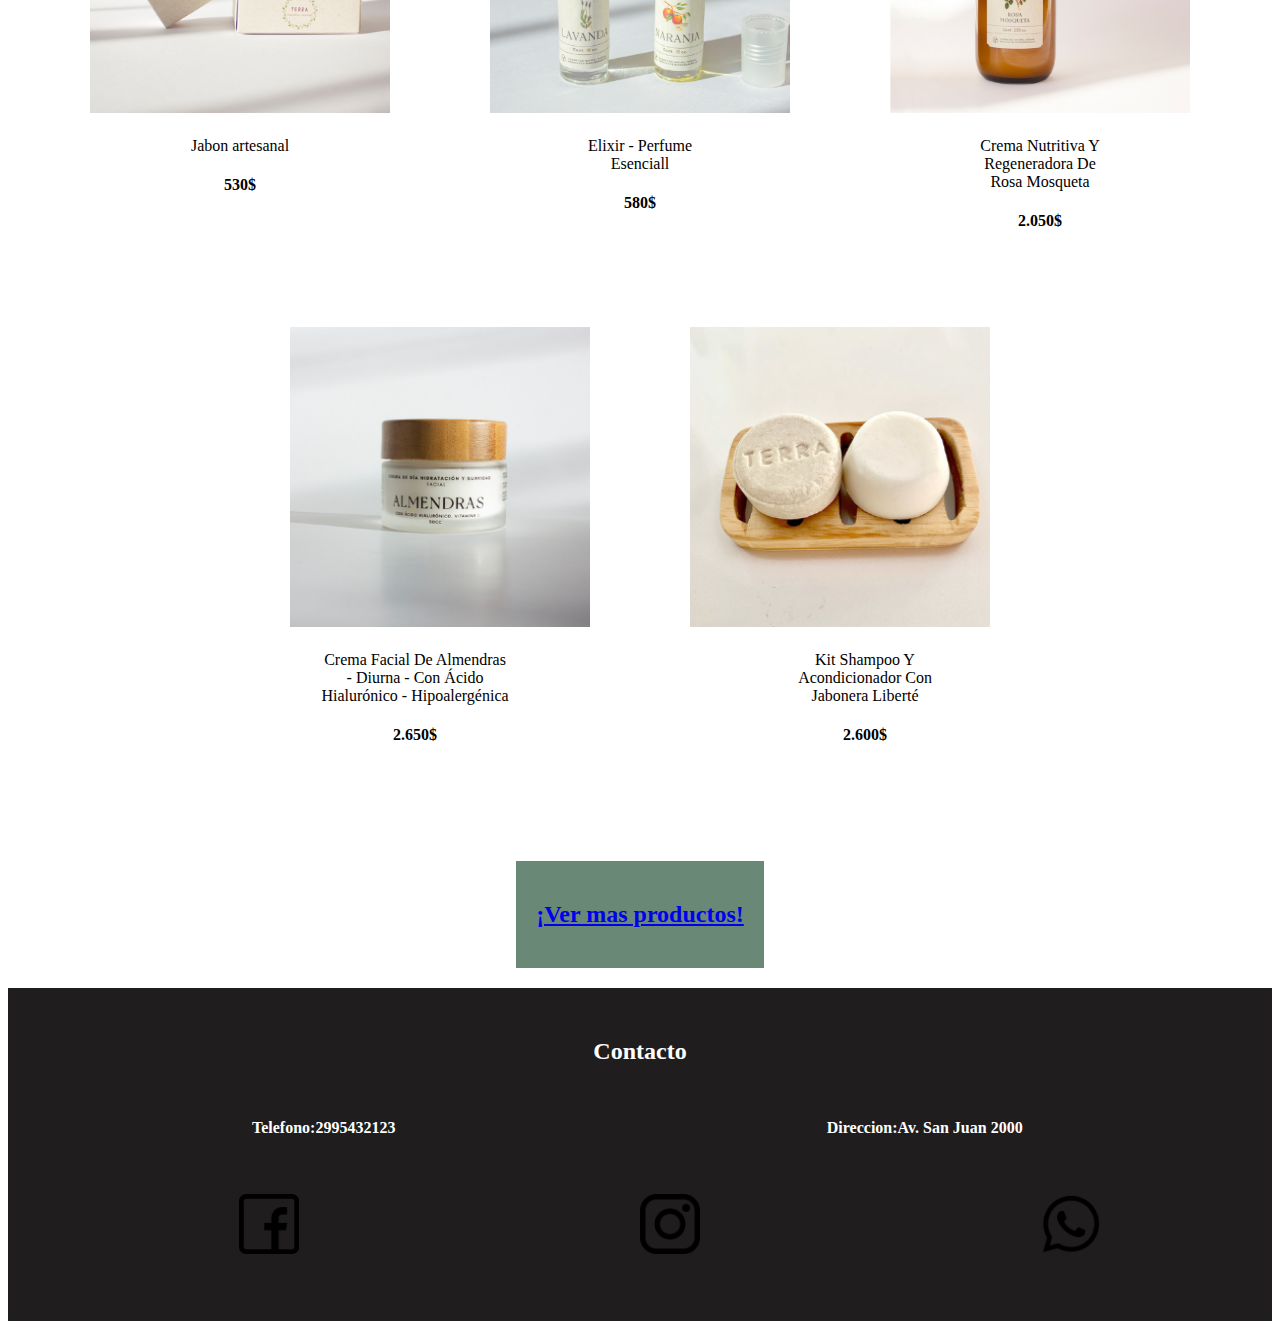
==== commit 28748e75: "footer #3" ====
--- a/index.html
+++ b/index.html
@@ -25,7 +25,7 @@
                 <a class="nav-link" href="productos.html">Productos</a>
               </li>
               <li class="nav-item">
-                <a class="nav-link" href="contacto.html">Contacto</a>
+                <a class="nav-link" href="#seccionfooter">Contacto</a>
               </li>
               <li class="nav-item">
                 <a class="nav-link" href="nosotros.html">Sobre nosotros</a>
@@ -95,21 +95,35 @@
     <div class="fuente-2">Crema Facial De Almendras - Diurna - Con Ácido Hialurónico - Hipoalergénica <h4>2.650$</h4></div>
     <div class="fuente-2">Kit Shampoo Y Acondicionador Con Jabonera Liberté <h4>2.600$</h4></div>
   </div>
+
+  <!-- VINCULO A PRODUCTOS -->
+  <div class="boton-pr">
+    <a class="btn btn-primary" href="productos.html" role="button"><h2>¡Ver mas productos!</h2></a>
+    </div>
   <!-- 🏁Fin de catalogo de productos 🏁-->
-  
-<!-- VINCULO A PRODUCTOS -->
-  <div class="boton-pr">
-  <a class="btn btn-primary" href="productos.html" role="button"><h2>¡Ver mas productos!</h2></a>
-  </div>
-  
 
 
 
+<!-- seccion footer  -->
+<footer id="seccionfooter">
+  <h2>Contacto</h2>
+  <table >
+    <tr>
+      <td><h4>Telefono:2995432123</h4></td>
+      <td colspan="2"><h4>Direccion:Av. San Juan 2000</h4></td>
+    </tr>
+  </table>
+  <table>
+    <tr id="sociales">
+      <td><a href="https://es-la.facebook.com/" target="_blank"><img src="./img/facebook.png" class="redes" alt=""></a></td>
+      <td><a href="https://www.instagram.com/" target="_blank"><img src="./img/logotipo-de-instagram.png" class="redes" alt=""></a></td>
+      <td><a href="https://www.whatsapp.com/?lang=es" target="_blank"><img src="./img/whatsapp.png" class="redes" alt=""></a></td>
+    </tr>
+  </table>
+</footer>
 
 
 
-
-  
     <script src="https://cdn.jsdelivr.net/npm/@popperjs/core@2.11.6/dist/umd/popper.min.js" integrity="sha384-oBqDVmMz9ATKxIep9tiCxS/Z9fNfEXiDAYTujMAeBAsjFuCZSmKbSSUnQlmh/jp3" crossorigin="anonymous"></script>
 <script src="https://cdn.jsdelivr.net/npm/bootstrap@5.2.2/dist/js/bootstrap.min.js" integrity="sha384-IDwe1+LCz02ROU9k972gdyvl+AESN10+x7tBKgc9I5HFtuNz0wWnPclzo6p9vxnk" crossorigin="anonymous"></script>
 </body>
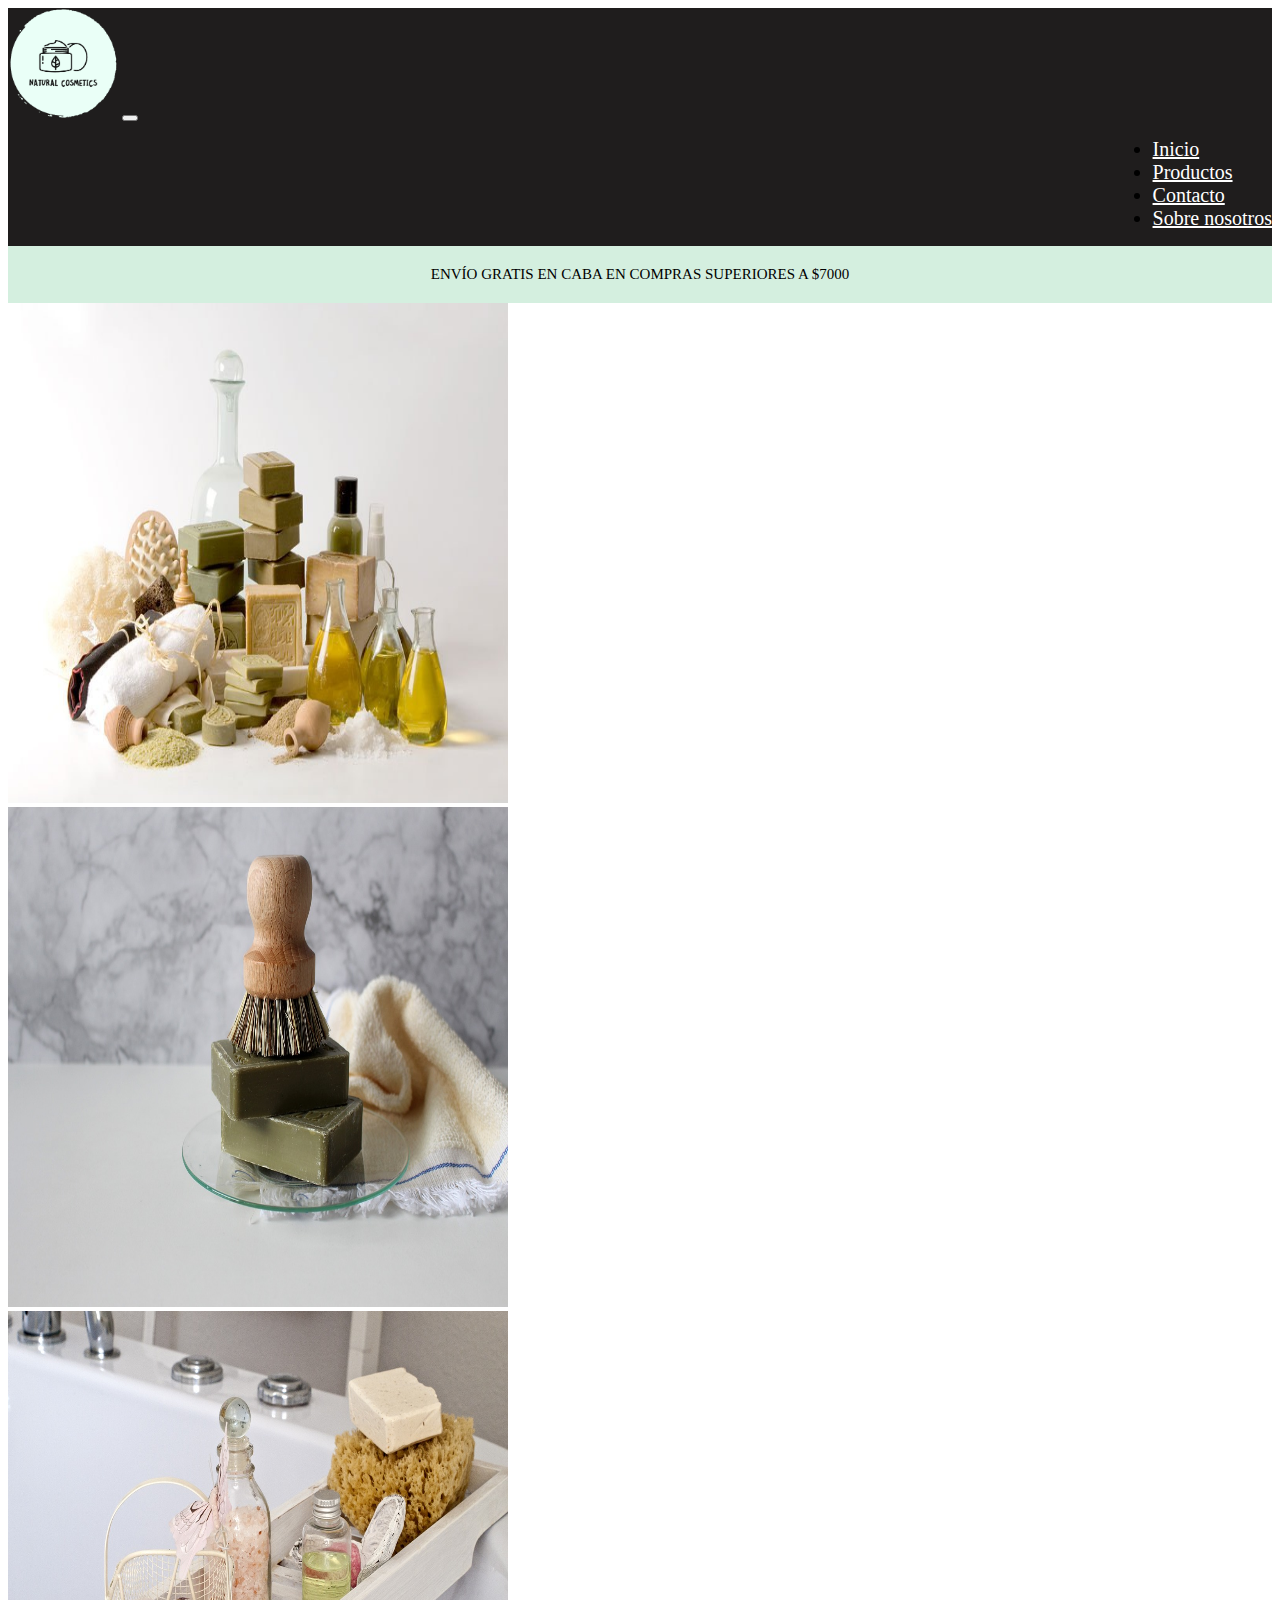
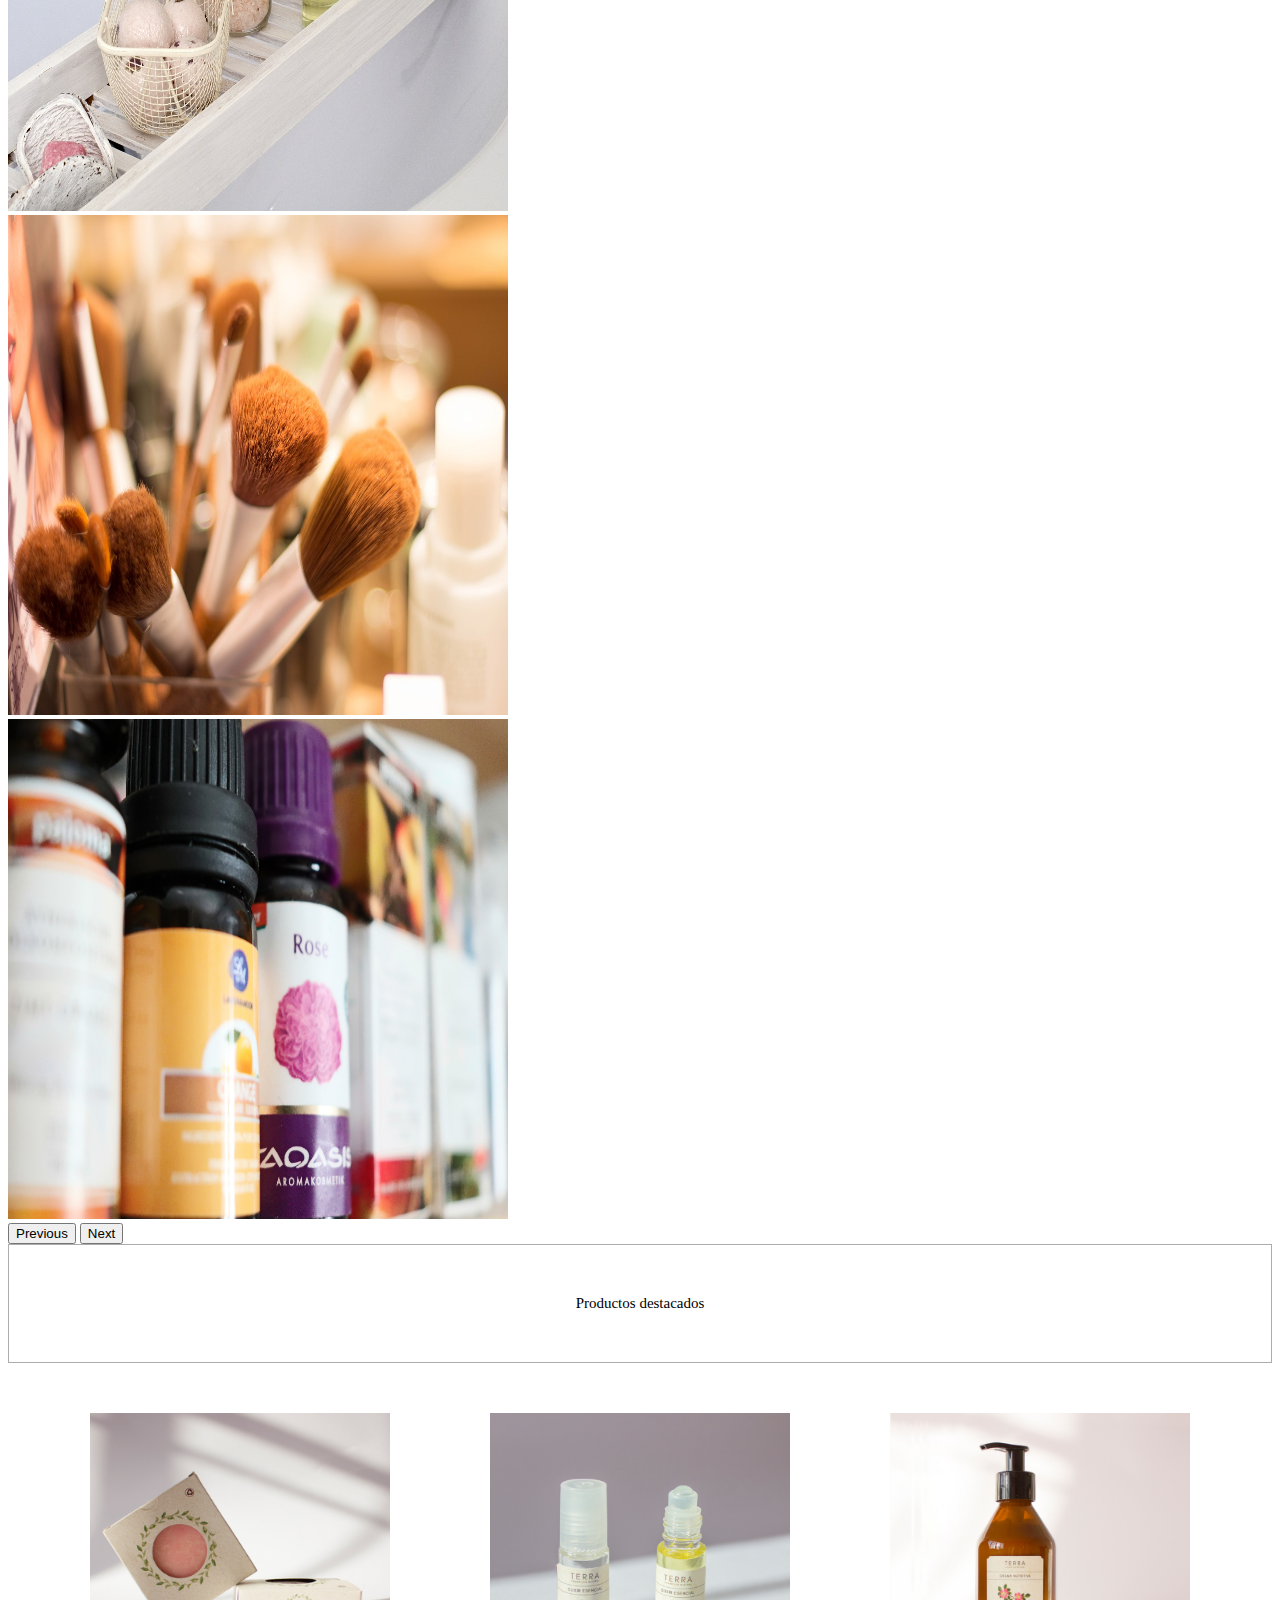
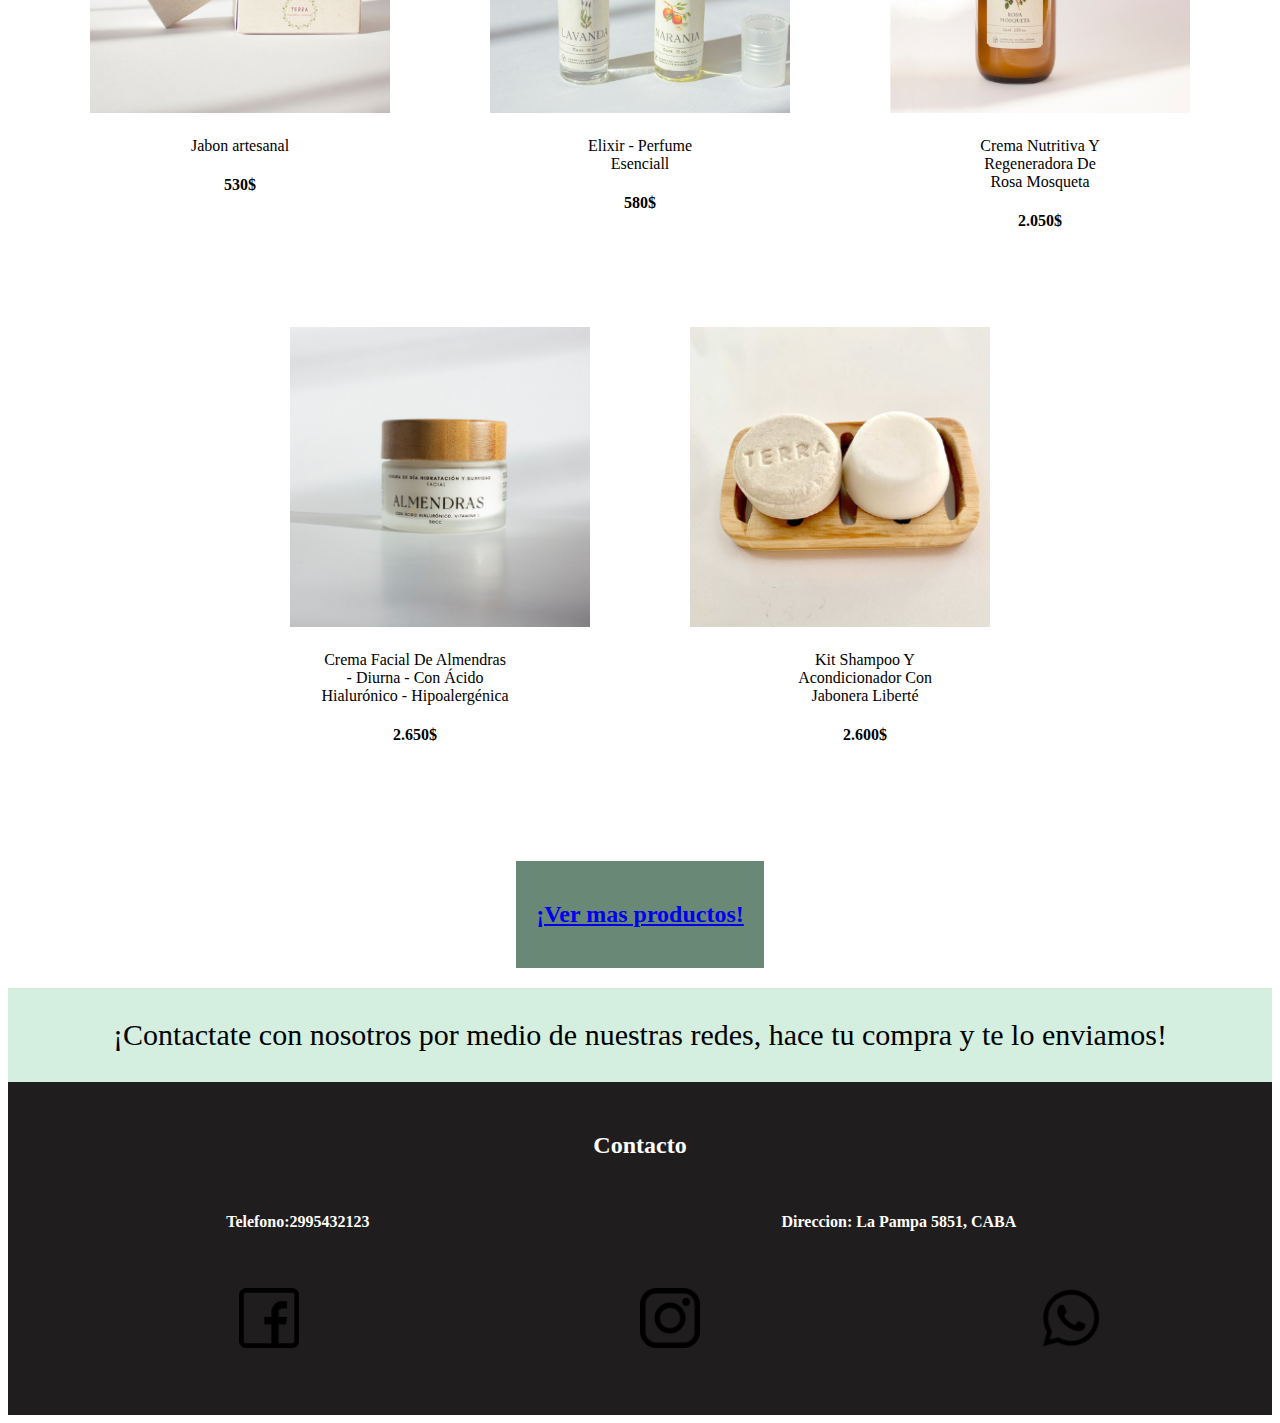
==== commit 9f7d1207: "modificacion nosotros" ====
--- a/index.html
+++ b/index.html
@@ -102,15 +102,18 @@
     </div>
   <!-- 🏁Fin de catalogo de productos 🏁-->
 
-
+  <div class="envios">
+    ¡Contactate con nosotros por medio de nuestras redes, hace tu compra y te lo enviamos!	
+  </div>
 
 <!-- seccion footer  -->
 <footer id="seccionfooter">
+  
   <h2>Contacto</h2>
   <table >
     <tr>
       <td><h4>Telefono:2995432123</h4></td>
-      <td colspan="2"><h4>Direccion:Av. San Juan 2000</h4></td>
+      <td colspan="2"><h4>Direccion: La Pampa 5851, CABA</h4></td>
     </tr>
   </table>
   <table>
--- a/style.css
+++ b/style.css
@@ -71,7 +71,12 @@
    margin-left: 130px;
    margin-right: 130px;
    text-align: center;
-   
+}
+.envios{
+    text-align: center;
+    background-color: #D4EFDF;
+    padding: 30px;
+    font-size: 30px;
 }
 .btn-primary{
     background-color: #6a8876;
@@ -81,9 +86,8 @@
 .boton-pr{
     display: flex;
     justify-content: center;
-    margin: 20px;
+    margin:20px;
 }
-
 #seccionfooter{
     text-align: center;
     background-color:rgb(31, 29, 29) ;
@@ -98,10 +102,7 @@
 table{ 
     margin: 30px;
     width: 100%;
-
-    
 }
-
 /*desplazamiento de las img del catalogo*/
 #contenido-1{
     display: flex;
@@ -118,4 +119,37 @@
 #descripcion-2{
     display: flex;
     justify-content: center;
+}
+
+/*terjeta de productos*/
+.sale{
+    margin-bottom: 0px;
+    text-align: center;
+    color: #6a8876;
+    font-size: 20px
+}
+.card{
+    margin: 4%;
+}
+.card-body{
+    padding-bottom: 0px;
+}
+#tarjeta{
+    display: flex;
+    justify-content: space-between;
+}
+/*sobre nosotros*/
+.card-1{
+    font-family: 'Times New Roman', Times, serif;
+    display: flex;
+    justify-content: center;
+    margin: 20px;
+    font-size: 30px;
+}
+.card-text{
+    font-family: 'Times New Roman', Times, serif;
+    margin: 25px;
+font-size: 20px;
+background-color: rgb(255, 223, 228);
+border-radius: 10px
 }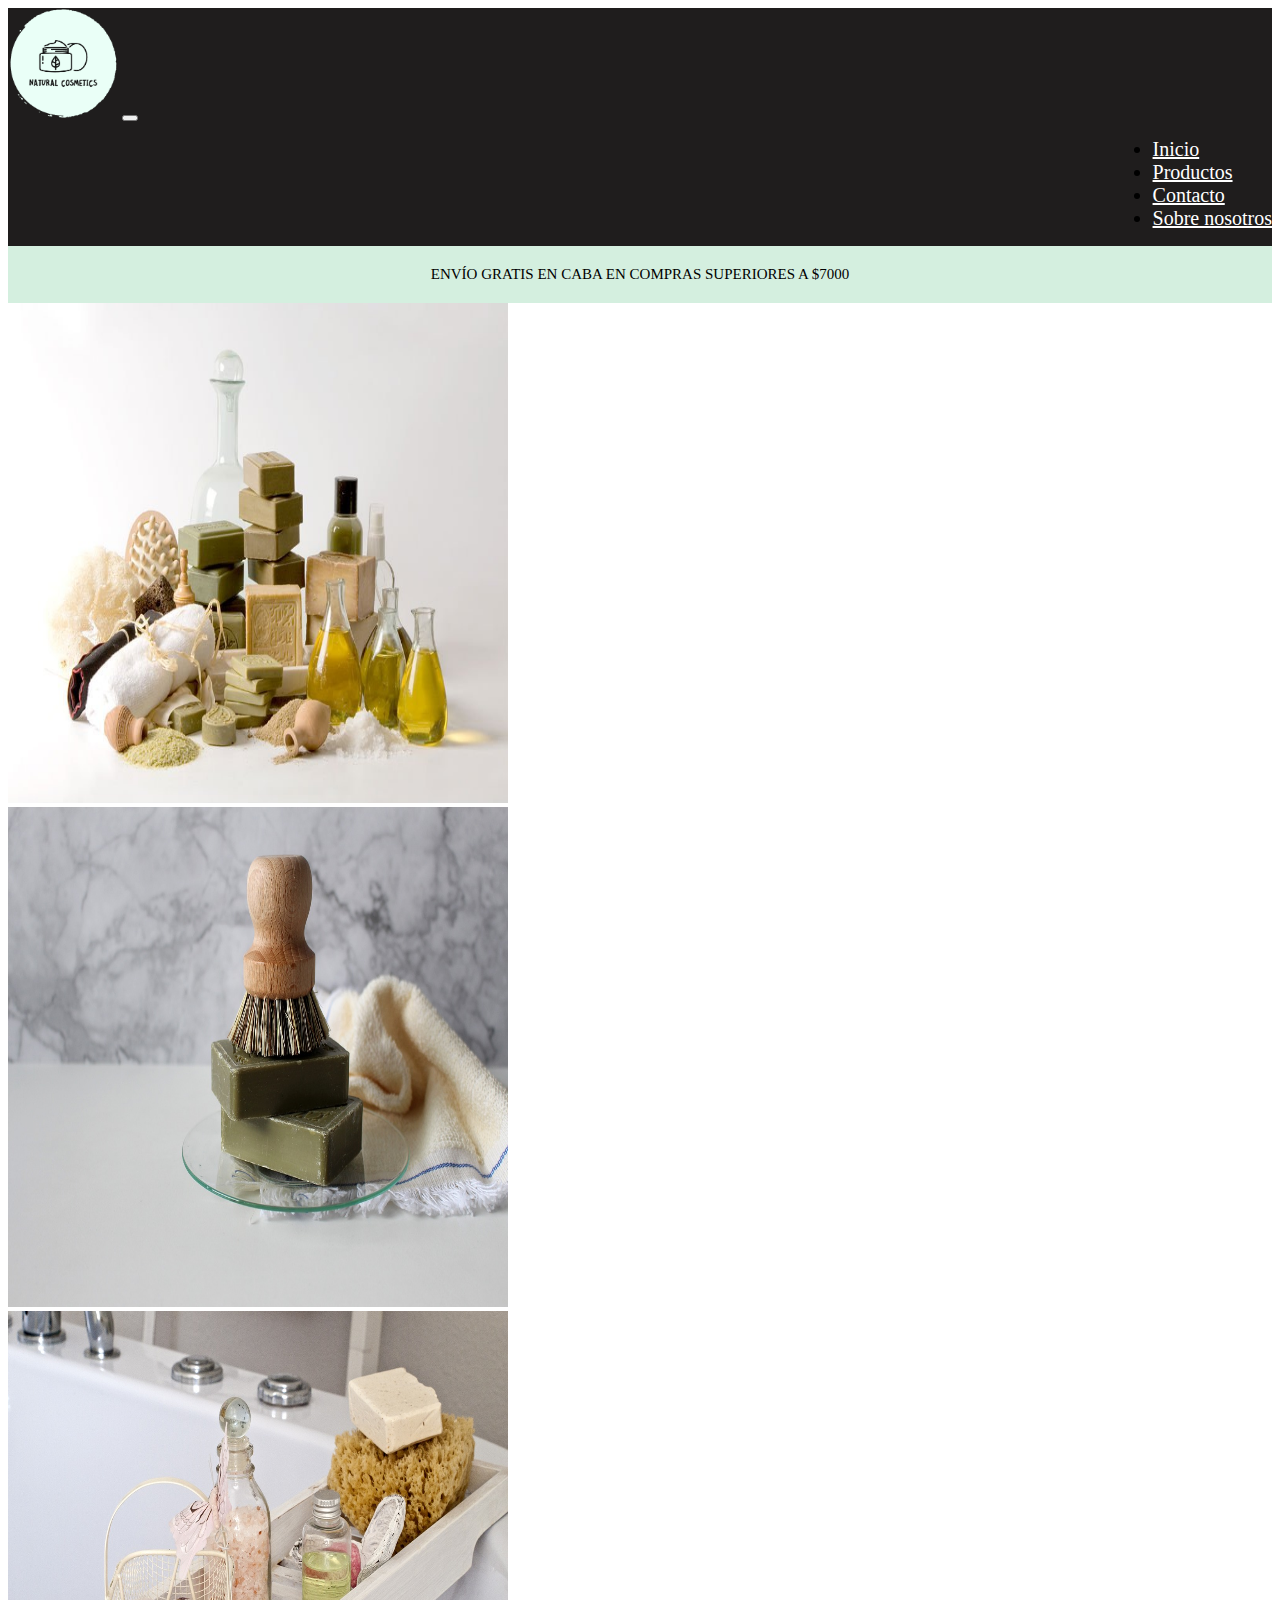
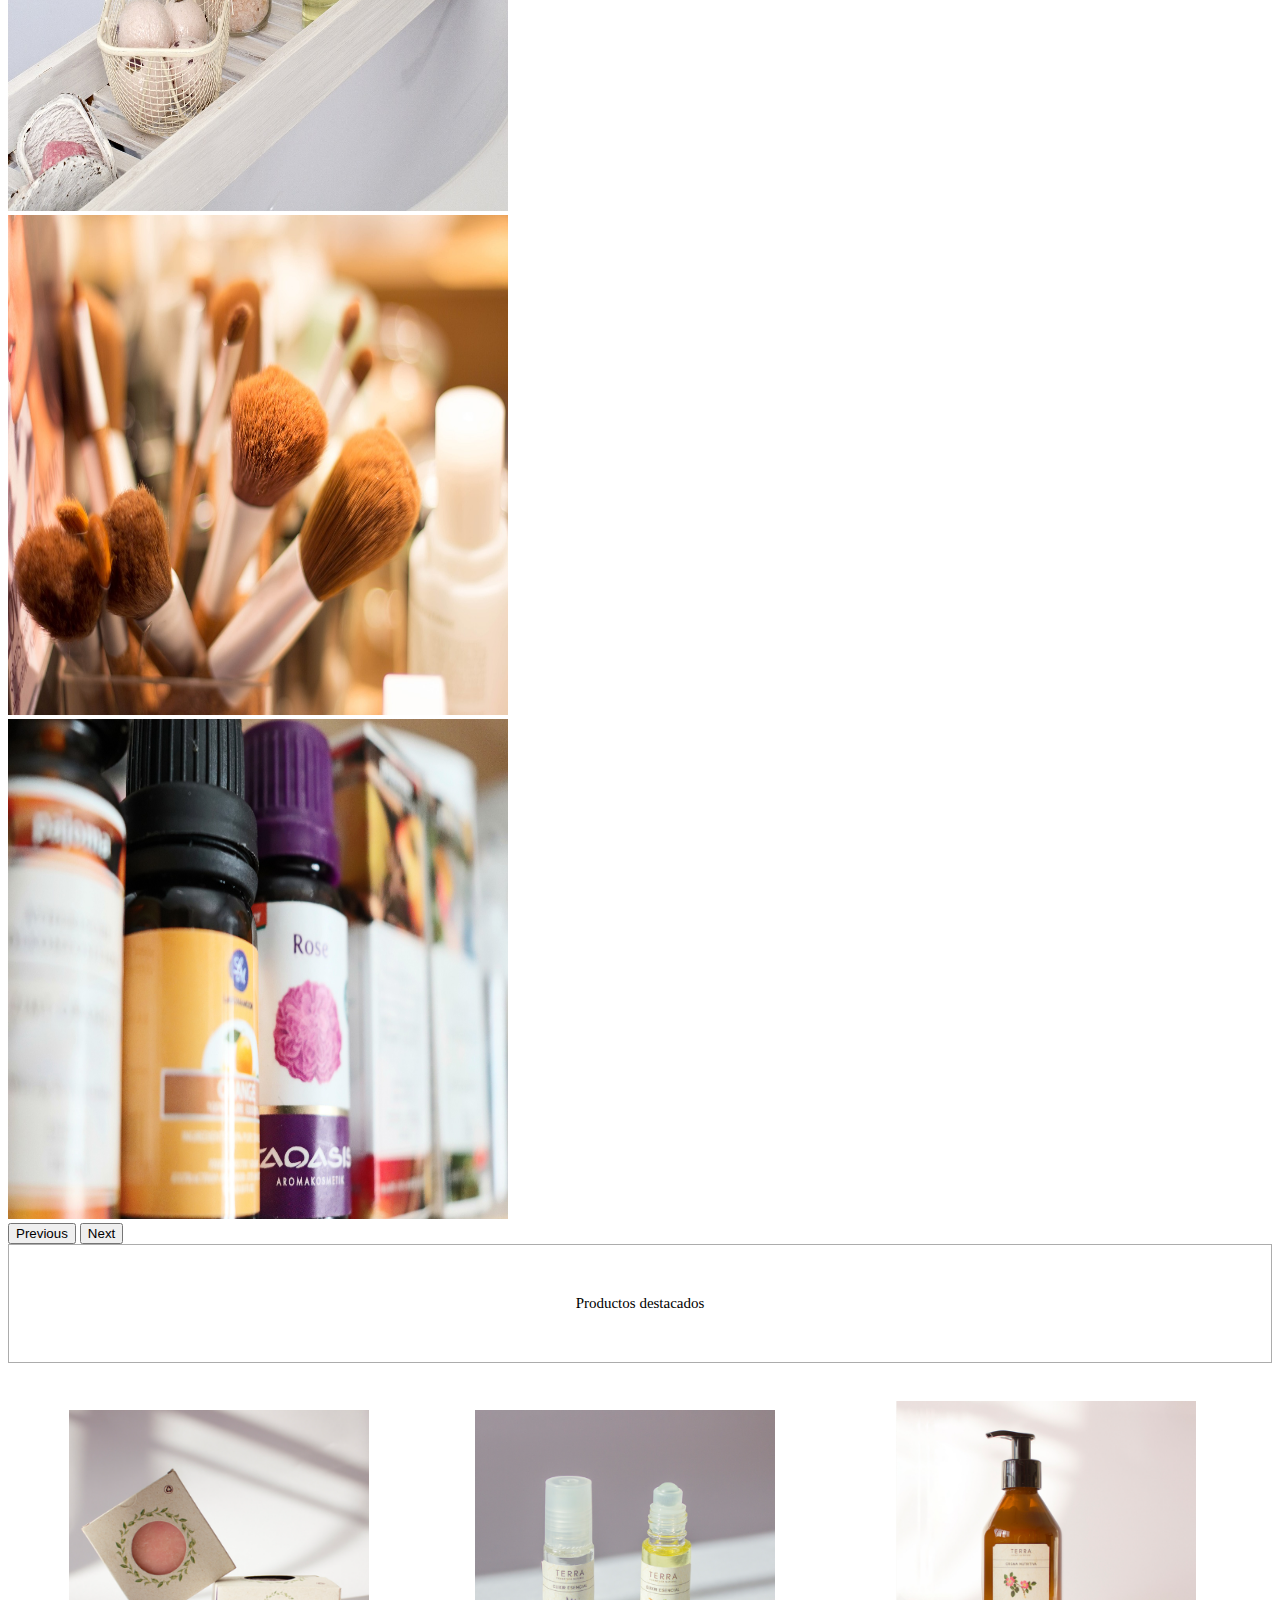
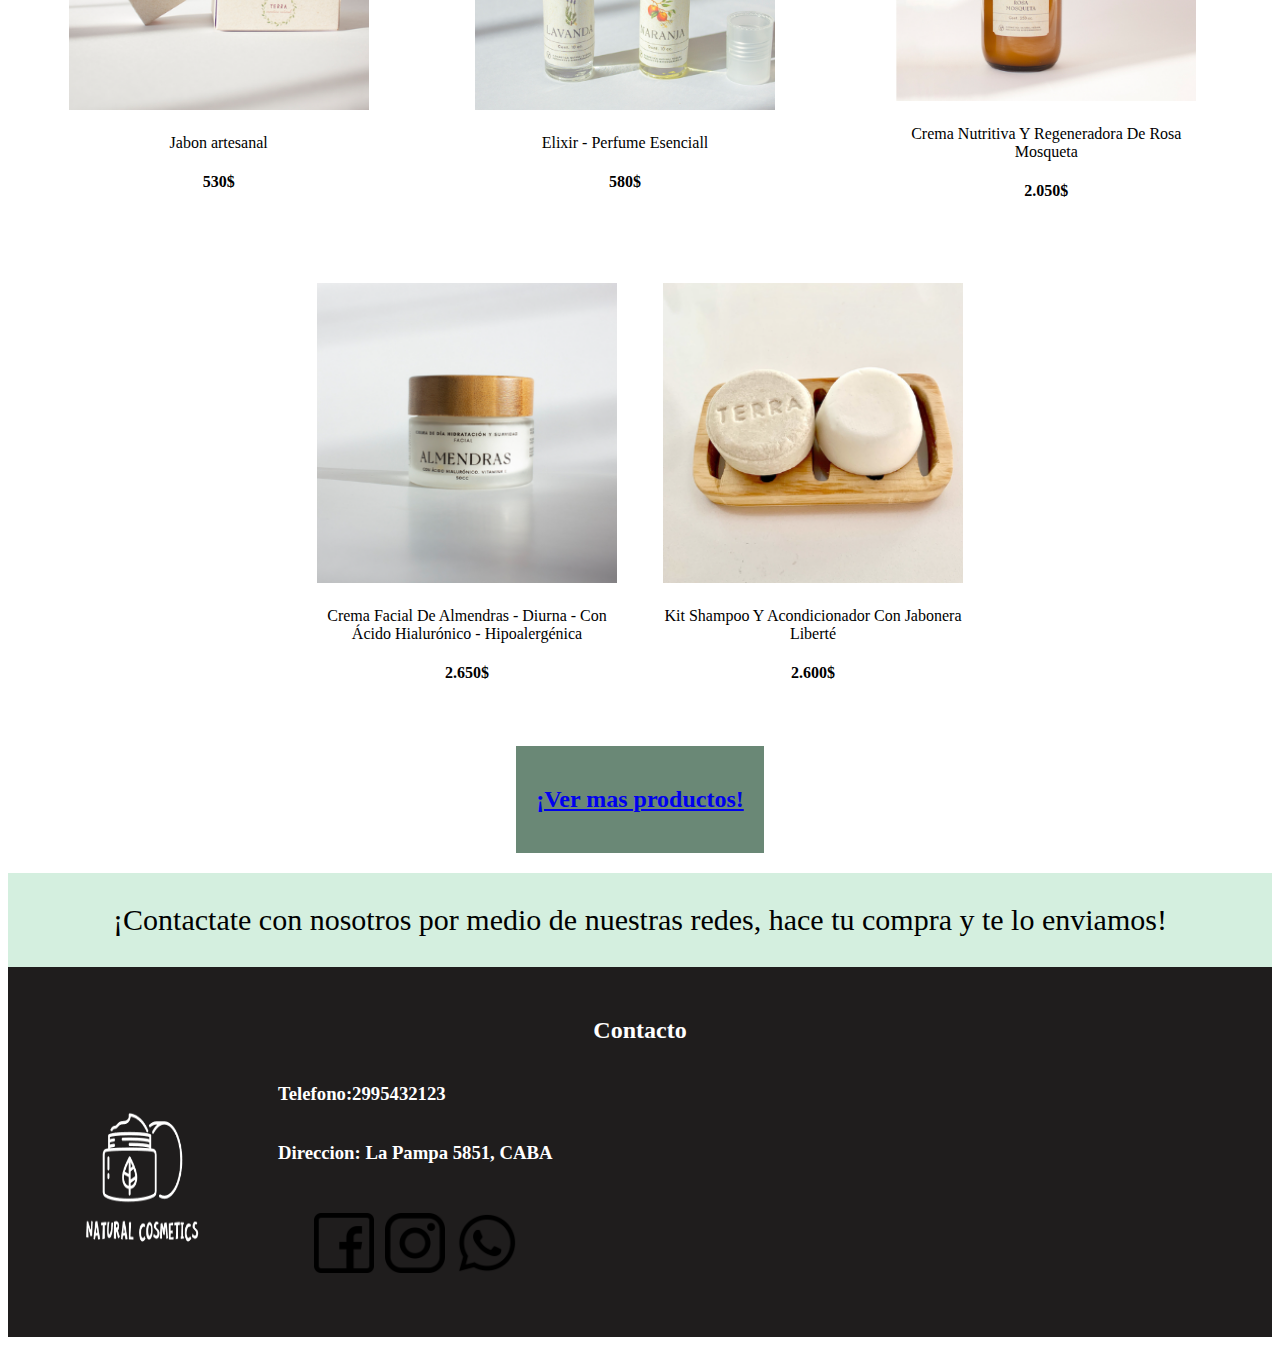
==== commit 9ce5eafa: "responsive" ====
--- a/index.html
+++ b/index.html
@@ -74,55 +74,79 @@
   <div id="subtitulo">
     <div class="productos">Productos destacados</div>
   </div>
-  <div id="contenido-1">
-    <div><img src="./img/jabon.png" class="img-producto" alt=""></div>
-    <div><img src="./img/perfume.png" class="img-producto" alt=""></div>
-    <div><img src="./img/crmhidratante.png" class="img-producto" alt=""></div>
+
+ <!-- precio en div -->
+<div id="posicionar-catalogo">
+  <div id="tarjeta-catalogo">
+    <div id="contenido-1">
+      <div><img src="./img/jabon.png" class="img-producto" alt=""></div>
+      <div id="fuente">Jabon artesanal</div>
+      <div><h4 class="precio">530$</h4></div>
+    </div>
+    <div id="tarjeta-catalogo">
+    <div id="contenido-1">
+      <div><img src="./img/perfume.png" class="img-producto" alt=""></div>
+      <div id="fuente">Elixir - Perfume Esenciall</div>
+      <div><h4 class="precio">580$</h4></div>
+    </div>
+    </div>
+    <div id="tarjeta-catalogo">
+      <div id="contenido-1">
+        <div><img src="./img/crmhidratante.png" class="img-producto" alt=""></div>
+        <div id="fuente">Crema Nutritiva Y Regeneradora De Rosa Mosqueta </div>
+        <div><h4 class="precio">2.050$</h4></div>
+      </div>
+    </div>
   </div>
-  <!-- precio en div -->
-  <div id="descripcion">
-    <div class="fuente">Jabon artesanal <h4>530$</h4></div>
-    <div class="fuente">Elixir - Perfume Esenciall <h4>580$</h4></div>
-    <div class="fuente">Crema Nutritiva Y Regeneradora De Rosa Mosqueta <h4>2.050$</h4></div>
+</div>
+
+<div id="posicionar-catalogo-2">
+  <div id="tarjeta-catalogo">
+    <div id="contenido-1">
+      <div><img src="./img/crema.png" class="img-producto" alt=""></div>
+      <div id="fuente">Crema Facial De Almendras - Diurna - Con Ácido Hialurónico - Hipoalergénica</div>
+      <div><h4 class="precio">2.650$</h4></div>
+    </div>
   </div>
+  <div id="tarjeta-catalogo">
+    <div id="contenido-1">
+      <div><img src="./img/shampoyacondicionador.png" class="img-producto" alt=""></div>
+      <div id="fuente">Kit Shampoo Y Acondicionador Con Jabonera Liberté </div>
+      <div><h4 class="precio">2.600$</h4></div>
+    </div>
+  </div>
+</div>
 <!-- fin de precion en div -->
-  <div id="contenido-2">
-    <div><img src="./img/crema.png" class="img-rad-producto" alt=""></div>
-    <div><img src="./img/shampoyacondicionador.png" class="img-rad-producto" alt=""></div>
-  </div>
-  <!-- precio en div -->
-  <div id="descripcion-2">
-    <div class="fuente-2">Crema Facial De Almendras - Diurna - Con Ácido Hialurónico - Hipoalergénica <h4>2.650$</h4></div>
-    <div class="fuente-2">Kit Shampoo Y Acondicionador Con Jabonera Liberté <h4>2.600$</h4></div>
-  </div>
-
+ 
+ 
   <!-- VINCULO A PRODUCTOS -->
   <div class="boton-pr">
     <a class="btn btn-primary" href="productos.html" role="button"><h2>¡Ver mas productos!</h2></a>
     </div>
   <!-- 🏁Fin de catalogo de productos 🏁-->
-
   <div class="envios">
     ¡Contactate con nosotros por medio de nuestras redes, hace tu compra y te lo enviamos!	
   </div>
 
 <!-- seccion footer  -->
 <footer id="seccionfooter">
-  
   <h2>Contacto</h2>
-  <table >
-    <tr>
-      <td><h4>Telefono:2995432123</h4></td>
-      <td colspan="2"><h4>Direccion: La Pampa 5851, CABA</h4></td>
-    </tr>
-  </table>
-  <table>
-    <tr id="sociales">
-      <td><a href="https://es-la.facebook.com/" target="_blank"><img src="./img/facebook.png" class="redes" alt=""></a></td>
-      <td><a href="https://www.instagram.com/" target="_blank"><img src="./img/logotipo-de-instagram.png" class="redes" alt=""></a></td>
-      <td><a href="https://www.whatsapp.com/?lang=es" target="_blank"><img src="./img/whatsapp.png" class="redes" alt=""></a></td>
-    </tr>
-  </table>
+  <div id="contacto">
+    <div id="logo-white">
+      <img class="medida" src="./img/Captura de pantalla (259).png" alt="">
+    </div>
+    <div id="infodato">
+      <div>
+        <div class="datos"><h3>Telefono:2995432123</h3></div>
+        <div class="datos"><h3>Direccion: La Pampa 5851, CABA</h3></div>
+      </div>
+       <div id="datos-redes">
+        <div><a href="https://es-la.facebook.com/" target="_blank"><img src="./img/facebook.png" class="redes" alt=""></a></div>
+        <div><a href="https://www.instagram.com/" target="_blank"><img src="./img/logotipo-de-instagram.png" class="redes" alt=""></a></div>
+        <div><a href="https://www.whatsapp.com/?lang=es" target="_blank"><img src="./img/whatsapp.png" class="redes" alt=""></a></div>
+       </div>
+    </div>
+  </div>  
 </footer>
 
 
--- a/style.css
+++ b/style.css
@@ -23,6 +23,7 @@
     flex-direction:row-reverse
 }
 /*Achicar las img del carruzel*/
+
 .carousel-inner img{
    width: 500px;
    height: 500px;
@@ -42,42 +43,51 @@
     
 }
 .img-producto{
-    
-    margin: 50px;
     margin-bottom: 20px;
     width: 300px;
     height: 300px;
 }
-.img-rad-producto{
-    margin: 50px;
-    margin-bottom: 20px;
-    width: 300px;
-    height: 300px;
-}
-.fuente{
-   width: 140px;
-   height: 140px; 
-   margin-top: auto;
-   /*no me gusta esta parte*/
-   margin-left: 130px;
-   margin-right: 130px;
-   text-align: center;
-}
-.fuente-2{
-    width: 190px;
-   height: 190px; 
-   margin-top: auto;
-   /*no me gusta esta parte*/
-   margin-left: 130px;
-   margin-right: 130px;
-   text-align: center;
-}
+
 .envios{
     text-align: center;
     background-color: #D4EFDF;
     padding: 30px;
     font-size: 30px;
 }
+
+/*desplazamiento de las img del catalogo*/
+#tarjeta-catalogo{
+    display: flex;
+    flex-direction: row;
+    align-items: center; 
+    justify-content: space-around;
+    margin: 15px;
+}
+#contenido-1{
+    margin: 8px;
+    display: flex;
+    flex-direction: column;
+    }
+#fuente{
+    text-align: center;
+    width: 300px;
+}
+#posicionar-catalogo{
+    display: flex;
+    justify-content: space-around;
+    flex-direction: column;
+    flex-wrap: wrap;
+}
+#posicionar-catalogo-2{
+    display: flex;
+    justify-content: space-around;
+    justify-content:center;
+    flex-direction: row;
+}
+.precio{
+    text-align: center;
+}
+/*VINCULO A PRODUCTOS*/
 .btn-primary{
     background-color: #6a8876;
     border: #6a8876;
@@ -88,39 +98,9 @@
     justify-content: center;
     margin:20px;
 }
-#seccionfooter{
-    text-align: center;
-    background-color:rgb(31, 29, 29) ;
-    color: white;
-    padding:30px ;
-}
-.redes{
-    width: 60px;
-    height: 60px;
-    margin: auto;
-}
-table{ 
-    margin: 30px;
-    width: 100%;
-}
-/*desplazamiento de las img del catalogo*/
-#contenido-1{
-    display: flex;
-    justify-content: center;
-}
-#contenido-2{
-    display: flex;
-    justify-content: center;
-}
-#descripcion {
-    display: flex;
-    justify-content: center;
-}
-#descripcion-2{
-    display: flex;
-    justify-content: center;
-}
-
+.boton-pr a:hover{
+    background-color: #50685a;
+}
 /*terjeta de productos*/
 .sale{
     margin-bottom: 0px;
@@ -152,4 +132,74 @@
 font-size: 20px;
 background-color: rgb(255, 223, 228);
 border-radius: 10px
-}+}
+
+/*pie de pagina*/
+#seccionfooter{
+    text-align: center;
+    background-color:rgb(31, 29, 29) ;
+    color: white;
+    padding:30px ;
+} 
+
+#datos-redes{
+    display: flex;
+    justify-content: space-around;
+    margin: 30px;
+}
+#contacto{
+   display: flex;
+   justify-content: flex-start;
+   margin-top: 20px;
+}
+#infodato{
+    display: flex;
+    flex-direction: column;
+    margin-left: 40px;
+}
+.datos{
+    display: flex;
+    justify-content: flex-start;
+}
+.medida{
+    width: 200px;
+    height: 200px;
+}
+.redes{
+    width: 60px;
+    height: 60px;
+    margin: auto;
+}
+/*responsive index*/
+@media (max-width:1000px){
+    #tarjeta-catalogo{
+     display: flex;
+     flex-wrap: wrap;
+    }
+    #posicionar-catalogo-2{
+     display: flex;
+     flex-wrap: wrap;
+    }
+    #contacto{
+        display: flex;
+        flex-wrap: wrap;
+        align-items: center;
+    }
+    #contacto{
+        display: flex;
+        flex-direction: column;
+    }
+    #seccionfooter{
+        display: flex;
+        flex-wrap: wrap;
+        flex-direction: column;
+    }
+ }
+ /*responsive productos*/
+ @media (max-width:1000px){
+    #tarjeta{
+        display: flex;
+        flex-wrap: wrap;
+        justify-content: center;
+    }
+}
